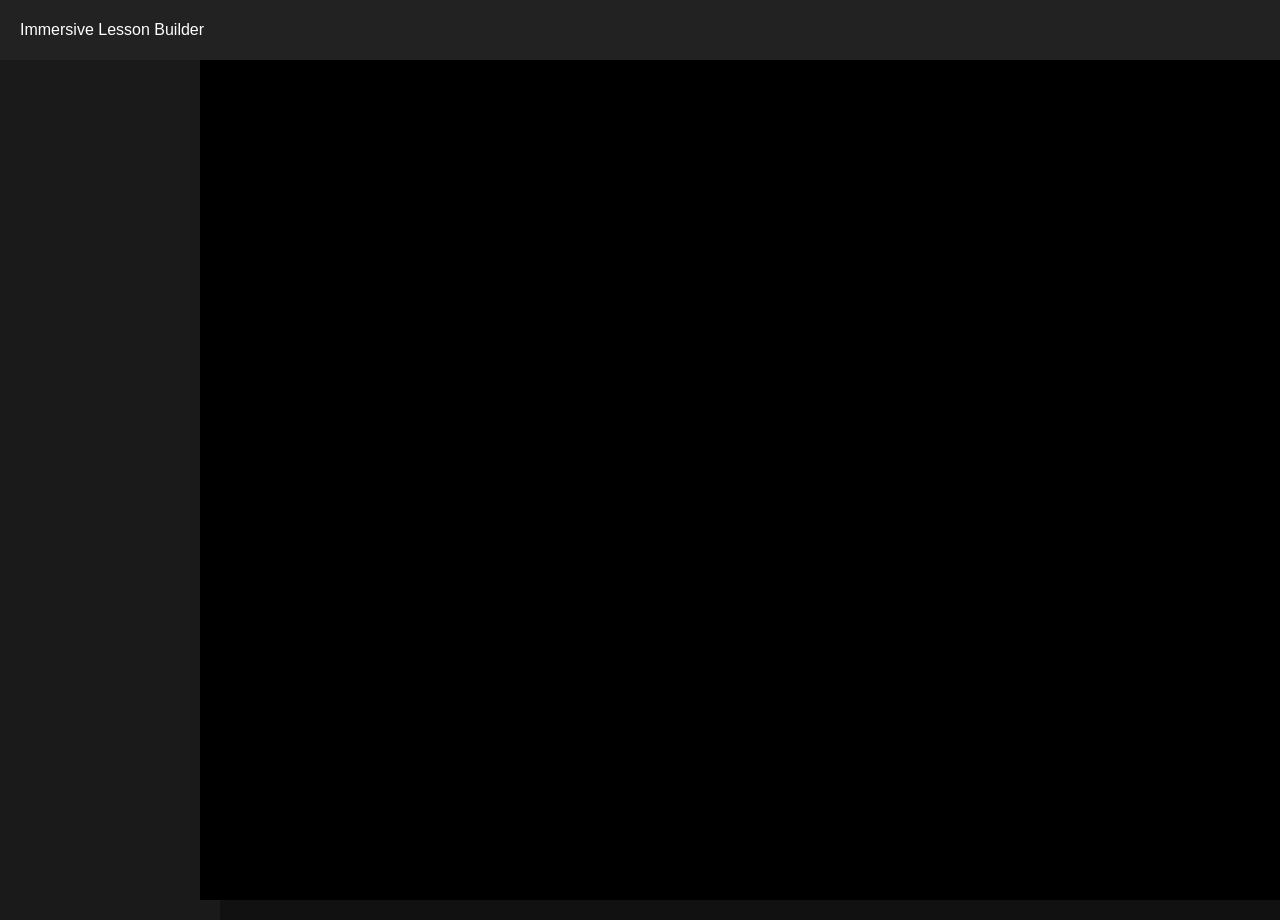
==== index.html @ 38b8be01 "Update index.html" ====
<!DOCTYPE html>
<html lang="en">
<head>
    <meta charset="UTF-8" />
    <meta name="viewport" content="width=device-width, initial-scale=1.0" />
    <title>Immersive Lesson Builder</title>

    <!-- ✅ Correct CSS link -->
    <link rel="stylesheet" href="./css/main.css" />
</head>

<body>

    <header id="top-bar">
        <div class="app-title">Immersive Lesson Builder</div>
        <div id="top-controls"></div>
    </header>

    <nav id="left-dock"></nav>

    <main id="stage-container">
        <div id="stage">
            <canvas id="draw-layer"></canvas>
        </div>
    </main>

    <aside id="properties-panel" class="hidden"></aside>
    <div id="floating-toolbar" class="hidden"></div>

    <!-- ✅ Correct JS module loader -->
    <script type="module" src="./js/app.js"></script>
</body>
</html>
---- css/main.css ----
body {
    margin: 0;
    overflow: hidden;
    font-family: Arial, sans-serif;
    background: #111;
    color: white;
}

/* TOP BAR */
#top-bar {
    height: 60px;
    background: #222;
    display: flex;
    align-items: center;
    padding: 0 20px;
    color: white;
}

/* LEFT DOCK */
#left-dock {
    width: 200px;
    background: #1a1a1a;
    height: calc(100vh - 60px);
    position: absolute;
    top: 60px;
    left: 0;
    padding: 10px;
    color: white;
}

/* STAGE */
#stage-container {
    position: absolute;
    left: 200px;
    top: 60px;
    right: 0;
    bottom: 0;
    background: black;
}

#stage {
    width: 100%;
    height: 100%;
    position: relative;
}

#draw-layer {
    width: 100%;
    height: 100%;
    position: absolute;
}
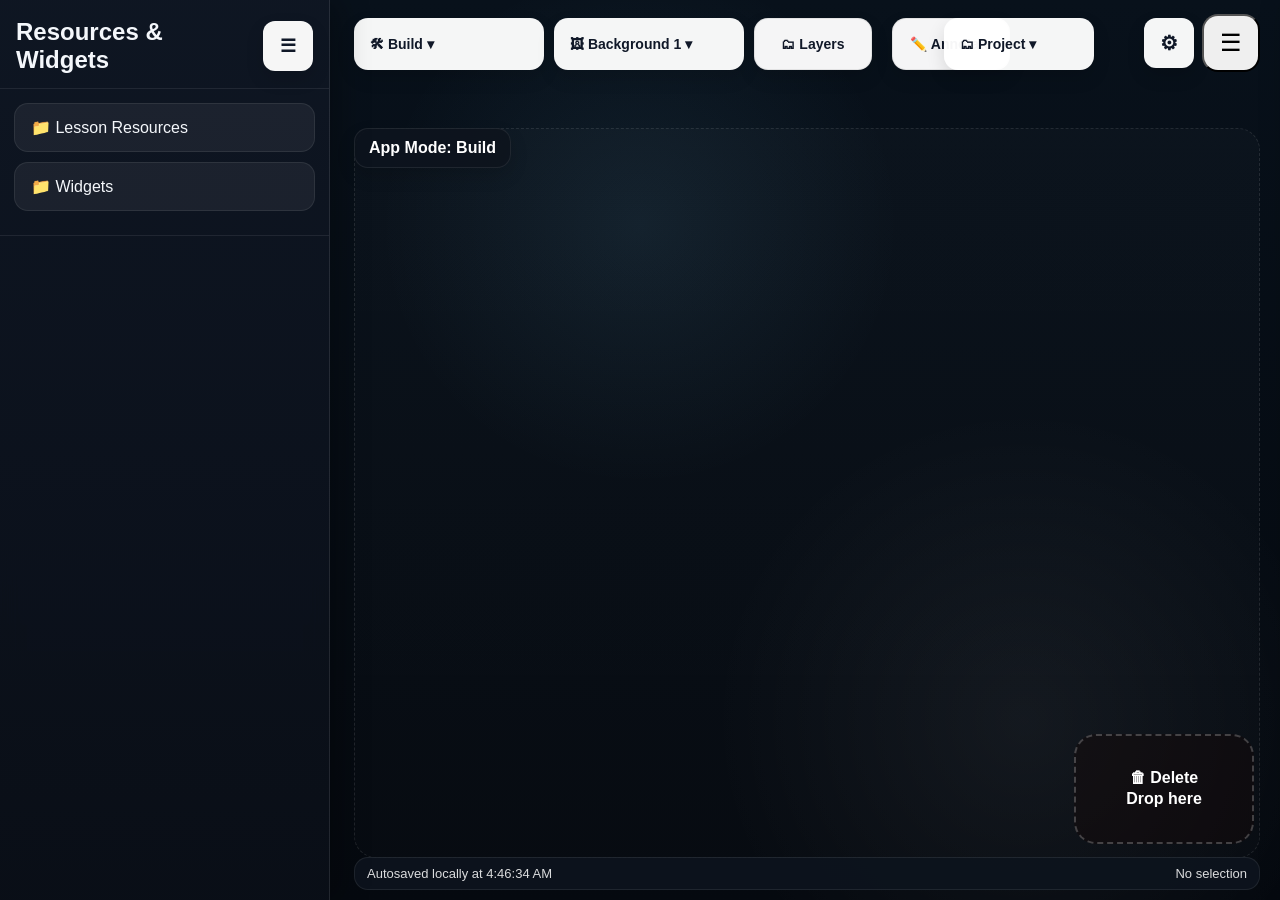
==== commit e9762be9: "Rename index_rewritten_with_module.html to index.html" ====
--- a/index.html
+++ b/index.html
@@ -1,33 +1,1515 @@
-<!DOCTYPE html>
-<html lang="en">
-<head>
-    <meta charset="UTF-8" />
-    <meta name="viewport" content="width=device-width, initial-scale=1.0" />
-    <title>Immersive Lesson Builder</title>
-
-    <!-- ✅ Correct CSS link -->
-    <link rel="stylesheet" href="./css/main.css" />
-</head>
-
-<body>
-
-    <header id="top-bar">
-        <div class="app-title">Immersive Lesson Builder</div>
-        <div id="top-controls"></div>
-    </header>
-
-    <nav id="left-dock"></nav>
-
-    <main id="stage-container">
-        <div id="stage">
-            <canvas id="draw-layer"></canvas>
-        </div>
-    </main>
-
-    <aside id="properties-panel" class="hidden"></aside>
-    <div id="floating-toolbar" class="hidden"></div>
-
-    <!-- ✅ Correct JS module loader -->
-    <script type="module" src="./js/app.js"></script>
-</body>
-</html>
+<!DOCTYPE html>
+<html lang="en">
+<head>
+  <meta charset="UTF-8" />
+  <meta name="viewport" content="width=device-width, initial-scale=1.0, maximum-scale=1.0, user-scalable=no, viewport-fit=cover" />
+  <title>Immersive Lesson Builder v2</title>
+  <style>
+    :root{
+      --bg:#071019;
+      --panel:rgba(14,20,30,.96);
+      --panel-soft:rgba(255,255,255,.08);
+      --text:#f4f7fb;
+      --muted:rgba(255,255,255,.72);
+      --white:rgba(255,255,255,.96);
+      --dark:#101828;
+      --accent:#7dd3fc;
+      --success:#b8f5c4;
+      --danger:#ffd4d4;
+      --warn:#ffe7a8;
+      --grid:rgba(255,255,255,.08);
+    }
+    *{box-sizing:border-box}
+    html,body{
+      margin:0;width:100%;height:100%;overflow:hidden;background:var(--bg);
+      font-family:Arial,sans-serif;color:var(--text);
+      overscroll-behavior:none;
+      -webkit-user-select:none;
+      user-select:none;
+      -webkit-touch-callout:none;
+    }
+    button,select,input,textarea{font-family:inherit}
+    #stage{
+      overscroll-behavior:none;
+      touch-action:none;
+      -webkit-user-select:none;
+      user-select:none;
+      -webkit-touch-callout:none;
+    }
+    #stage{
+      position:relative;width:100vw;height:100vh;overflow:hidden;
+      background-repeat:no-repeat;background-position:center center;background-size:contain;
+      background-image:
+        radial-gradient(circle at 50% 25%, rgba(125,211,252,.08), transparent 28%),
+        radial-gradient(circle at 80% 80%, rgba(255,255,255,.05), transparent 25%),
+        url('background.jpg'),
+        linear-gradient(180deg,#08111b 0%,#05090f 100%);
+      background-color:#05090f;
+    }
+    #stageVideoBg{position:absolute;inset:0;width:100%;height:100%;object-fit:contain;display:none;z-index:0;pointer-events:none;background:#000;}
+    #gridOverlay,#safeZoneOverlay,#drawLayer{position:absolute;inset:0;width:100%;height:100%;}
+    #gridOverlay{z-index:5;pointer-events:none;display:none;background-image:linear-gradient(to right,var(--grid) 1px,transparent 1px),linear-gradient(to bottom,var(--grid) 1px,transparent 1px);background-size:20px 20px}
+    #safeZoneOverlay{z-index:6;pointer-events:none;display:none}
+    #safeZoneOverlay .wall{position:absolute;top:14%;bottom:14%;border:2px dashed rgba(255,255,255,.2);border-radius:16px}
+    #safeZoneOverlay .wall-label{position:absolute;top:-26px;left:10px;font-size:12px;font-weight:700;color:rgba(255,255,255,.8)}
+    #safeZoneOverlay .left{left:6%;width:21%}
+    #safeZoneOverlay .centre{left:28.5%;width:43%}
+    #safeZoneOverlay .right{right:6%;width:21%}
+    #spotlightOverlay{position:absolute;inset:0;background:rgba(0,0,0,.42);z-index:18;display:none;pointer-events:none;}
+    #spotlightHole{position:absolute;border-radius:24px;background:transparent;box-shadow:0 0 0 9999px rgba(0,0,0,.42);pointer-events:none;}
+    #drawLayer{z-index:20;pointer-events:none;touch-action:none;}
+
+    body.presentation-mode #sidebar,
+    body.presentation-mode #topControls,
+    body.presentation-mode #teacherMenu,
+    body.presentation-mode #annotateToolbar,
+    body.presentation-mode #modeHint,
+    body.presentation-mode #workspaceHint,
+    body.presentation-mode #floatingToolbar,
+    body.presentation-mode #propertiesPanel,
+    body.presentation-mode #hotspotEditor,
+    body.presentation-mode #questionEditor,
+    body.presentation-mode #cloneBin,
+    body.presentation-mode #sidebarReopenBtn,
+    body.presentation-mode #scenePanel,
+    body.presentation-mode #layersPanel,
+    body.presentation-mode #historyPanel,
+    body.presentation-mode #statusBar{display:none!important;}
+
+body.run-mode .folderItem,
+body.run-mode #folderContent,
+body.run-mode #folderContentTitle,
+body.run-mode #folderTree,
+body.run-mode #earlyYearsWrap,
+body.run-mode #earlyYearsFoldersWrap,
+body.run-mode #widgetsWrap {
+  display:none !important;
+}
+
+body.run-mode #sidebar,
+body.run-mode #topControls,
+body.run-mode #scenePanel,
+body.run-mode #scenePanelReopenBtn,
+body.run-mode #layersPanel,
+body.run-mode #historyPanel,
+body.run-mode #propertiesPanel,
+body.run-mode #hotspotEditor,
+body.run-mode #questionEditor,
+body.run-mode #cloneBin,
+body.run-mode #modeHint,
+body.run-mode #workspaceHint,
+body.run-mode #statusBar,
+body.run-mode #sidebarReopenBtn {
+  display:none !important;
+}
+
+#liveQuickTools{display:none}
+
+body.run-mode #teacherToggle{
+  display:flex !important;
+  align-items:center;
+  justify-content:center;
+  top:18px;
+  right:20px;
+  width:48px;
+  height:48px;
+  border-radius:14px;
+  background:rgba(14,20,30,.88);
+  color:var(--white);
+  border:1px solid rgba(255,255,255,.14);
+  box-shadow:0 12px 24px rgba(0,0,0,.28);
+  backdrop-filter:blur(10px);
+}
+
+body.run-mode #liveQuickTools{
+  position:absolute;
+  top:18px;
+  left:20px;
+  z-index:63;
+  display:flex !important;
+  align-items:center;
+  gap:8px;
+}
+
+.liveQuickBtn{
+  width:52px;
+  height:52px;
+  border:none;
+  border-radius:12px;
+  background:rgba(14,20,30,.88);
+  color:var(--white);
+  border:1px solid rgba(255,255,255,.14);
+  box-shadow:0 10px 20px rgba(0,0,0,.24);
+  backdrop-filter:blur(10px);
+  font-size:18px;
+  cursor:pointer;
+}
+
+.liveQuickBtn.active{
+  outline:2px solid rgba(255,255,255,.9);
+  outline-offset:1px;
+}
+
+#liveBackgroundMenu{
+  position:absolute;
+  top:18px;
+  left:72px;
+  z-index:1002;
+  min-width:240px;
+  padding:8px;
+  border-radius:14px;
+  background:var(--panel);
+  border:1px solid var(--panel-soft);
+  box-shadow:0 14px 28px rgba(0,0,0,.28);
+  display:none;
+  flex-direction:column;
+  gap:6px;
+}
+#liveBackgroundMenu.open{display:flex}
+
+    #sidebar{
+      position:absolute;top:0;left:0;width:330px;height:100%;z-index:40;display:flex;flex-direction:column;
+      background:linear-gradient(180deg, rgba(15,23,35,.95), rgba(10,15,24,.95));
+      border-right:1px solid rgba(255,255,255,.10);box-shadow:10px 0 28px rgba(0,0,0,.28);
+      backdrop-filter:blur(10px);transition:transform .22s ease;
+    }
+    #sidebar.collapsed{transform:translateX(calc(-100% - 20px))}
+    #sidebarHeader{padding:18px 16px 14px;display:flex;align-items:center;justify-content:space-between;gap:10px;font-size:24px;font-weight:700;}
+    #sidebarHeaderTitle{flex:1;min-width:0}
+    #sidebarCollapseBtn,#sidebarReopenBtn,#teacherToggle{
+      width:50px;height:50px;border:none;border-radius:12px;background:var(--white);color:var(--dark);
+      font-size:18px;font-weight:700;cursor:pointer;box-shadow:0 8px 18px rgba(0,0,0,.14);
+    }
+    #sidebarReopenBtn{position:absolute;top:18px;left:20px;z-index:62;display:none}
+    #sidebarReopenBtn.visible{display:block}
+    #folderTree{padding:14px;border-top:1px solid rgba(255,255,255,.08);border-bottom:1px solid rgba(255,255,255,.08)}
+    .folderBtn{width:100%;text-align:left;padding:14px 16px;margin-bottom:10px;border:1px solid rgba(255,255,255,.08);border-radius:14px;background:rgba(255,255,255,.06);color:var(--text);font-size:16px;line-height:1.2;cursor:pointer;touch-action:manipulation}
+    .folderBtn.active{background:rgba(255,255,255,.16);border-color:rgba(125,211,252,.28)}
+    .folderLevel2{margin-left:14px}.folderLevel3{margin-left:28px;font-size:14px}
+    #folderContentTitle{display:none;padding:10px 16px 8px;font-size:15px;font-weight:700;color:var(--muted)}
+    #folderContent{display:none;flex:1;overflow-y:auto;padding:0 12px 14px}
+    .folderGrid{display:none;grid-template-columns:1fr 1fr;gap:12px}.folderGrid.active{display:grid}
+    #folder-widgets{grid-template-columns:1fr}
+    .folderSlot{min-height:116px;border-radius:16px;border:1px dashed rgba(255,255,255,.14);background:linear-gradient(180deg, rgba(255,255,255,.05), rgba(255,255,255,.03));display:flex;align-items:center;justify-content:center;position:relative;padding:8px;pointer-events:none;overflow:visible}
+    #folder-widgets .folderSlot{min-height:88px}
+
+  #topControls{position:absolute;top:18px;left:354px;right:170px;z-index:35;display:flex;flex-wrap:wrap;gap:10px;transition:left .22s ease;align-items:center;padding:0}
+#topControls.sidebar-collapsed{left:84px;right:170px}
+.modeBtn{min-width:118px;height:52px;padding:0 16px;border:1px solid rgba(0,0,0,.08);border-radius:14px;background:var(--white);color:var(--dark);font-size:14px;font-weight:700;cursor:pointer;box-shadow:0 8px 18px rgba(0,0,0,.12);display:flex;align-items:center;justify-content:center;gap:8px}
+.modeBtn.active{outline:3px solid rgba(16,24,40,.96);outline-offset:1px}
+.dropdownWrap{position:relative;display:inline-block}
+.dropdownBtn{min-width:190px;height:52px;padding:0 16px;border:none;border-radius:14px;background:var(--white);color:var(--dark);font-size:14px;font-weight:700;cursor:pointer;box-shadow:0 8px 18px rgba(0,0,0,.12);display:flex;align-items:center;justify-content:space-between;gap:10px}
+.dropdownMenu{position:absolute;top:56px;left:0;min-width:260px;padding:8px;border-radius:14px;background:var(--panel);border:1px solid var(--panel-soft);box-shadow:0 14px 28px rgba(0,0,0,.28);display:none;flex-direction:column;gap:6px;z-index:80}
+.dropdownMenu.open{display:flex}
+.dropdownItem{min-height:42px;border:none;border-radius:10px;background:var(--white);color:var(--dark);font-size:14px;font-weight:700;cursor:pointer;text-align:left;padding:10px 12px}
+#builderButtons{display:flex;flex-wrap:wrap;gap:10px}
+#projectControls{position:absolute;top:18px;right:186px;z-index:59;display:flex;align-items:center;gap:10px;transition:right .22s ease}
+#projectControls.scene-panel-open{right:516px}
+#teacherToggle.scene-panel-open{right:348px}
+#teacherMenu.scene-panel-open{right:348px}
+#scenePanelReopenBtn.scene-panel-open{right:20px}
+#projectMenuBtn{min-width:150px}
+#projectMenu{left:auto;right:0;min-width:240px}
+
+#modeCreateActivity,
+#modeAddQuestion,
+#modeAddHotspot,
+#modeAddMedia,
+#textToolBtn{display:none}
+
+    #teacherToggle{position:absolute;top:18px;right:86px;z-index:60;font-size:20px}
+    #teacherMenu,#scenePanel,#layersPanel,#historyPanel,#annotateToolbar,#hotspotEditor,#questionEditor,#propertiesPanel{position:absolute;z-index:1000;padding:14px;border-radius:18px;background:var(--panel);border:1px solid var(--panel-soft);box-shadow:0 16px 34px rgba(0,0,0,.34);backdrop-filter:blur(10px)}
+    #teacherMenu{top:72px;right:86px;display:none;width:280px;transition:right .22s ease}.open{display:block!important}
+    .teacherGrid{display:grid;grid-template-columns:1fr 1fr;gap:10px}
+    .teacherBtn,.panelBtn{min-height:52px;border:none;border-radius:12px;background:var(--white);color:var(--dark);font-size:15px;font-weight:700;cursor:pointer;padding:10px 12px;text-align:center;touch-action:manipulation}
+
+    #annotateToolbar{top:76px;left:354px;z-index:36;display:none;align-items:center;gap:10px;padding:10px 12px;transition:left .22s ease;flex-wrap:wrap}
+    #annotateToolbar.visible{display:flex}#annotateToolbar.sidebar-collapsed{left:84px}
+    .annotateLabel{font-weight:700;color:white}
+    #penColorSelect,#eraserSizeSelect,#clearInkInlineBtn,#sceneSearchInput,#sceneSelect,#sceneFileName,#propTextStyle,#propMediaStyle,#propBgFit,#propAnim,#propTriggerAction,#propTriggerTarget,#propQuestionMode{width:100%;box-sizing:border-box;border:none;border-radius:10px;padding:10px 12px;font-size:14px;background:rgba(255,255,255,.96);color:#111827}
+
+    #workspaceHint{position:absolute;top:128px;left:354px;right:20px;bottom:42px;z-index:1;border:1px dashed rgba(255,255,255,.10);border-radius:22px;background:linear-gradient(180deg, rgba(255,255,255,.02), rgba(255,255,255,.01));pointer-events:none;transition:left .22s ease}
+    #workspaceHint.sidebar-collapsed{left:84px}
+    #modeHint{position:absolute;top:128px;left:354px;z-index:36;padding:10px 14px;border-radius:14px;background:rgba(14,20,30,.92);border:1px solid rgba(255,255,255,.08);color:white;font-weight:700;box-shadow:0 8px 18px rgba(0,0,0,.14);transition:left .22s ease}
+    #modeHint.sidebar-collapsed{left:84px}
+    #statusBar{position:absolute;left:354px;right:20px;bottom:10px;z-index:36;padding:8px 12px;border-radius:14px;background:rgba(14,20,30,.92);border:1px solid rgba(255,255,255,.08);font-size:13px;color:rgba(255,255,255,.85);display:flex;justify-content:space-between;gap:10px;transition:left .22s ease}
+    #statusBar.sidebar-collapsed{left:84px}
+
+    #cloneBin{position:absolute;right:26px;bottom:56px;width:180px;height:110px;z-index:34;border-radius:22px;border:2px dashed rgba(255,255,255,.22);background:rgba(20,10,10,.45);color:white;display:flex;align-items:center;justify-content:center;text-align:center;font-weight:700;line-height:1.3;pointer-events:none}
+    #cloneBin.active{background:rgba(120,20,20,.75);border-color:rgba(255,255,255,.5)}
+
+    .folderItem{position:absolute;z-index:45;height:auto;cursor:grab;touch-action:none;user-select:none;-webkit-user-drag:none;filter:drop-shadow(0 4px 10px rgba(0,0,0,.18))}
+    .item,.group-box{position:absolute;z-index:80;transform-origin:center center;touch-action:none;user-select:none}
+    .group-box{border:2px dashed rgba(125,211,252,.6);border-radius:18px;pointer-events:none;display:none}
+    .dragShell{position:relative;width:100%;height:100%;border-radius:18px;opacity:1}
+    .stageImage{position:absolute;inset:0;width:100%;height:100%;object-fit:contain;pointer-events:none;user-select:none;-webkit-user-drag:none;filter:drop-shadow(0 10px 18px rgba(0,0,0,.24))}
+    .widgetCard,.questionCardInner{position:absolute;inset:0;border-radius:18px;background:rgba(14,20,30,.96);border:1px solid rgba(255,255,255,.08);box-shadow:0 12px 24px rgba(0,0,0,.22);color:white;overflow:hidden}
+    .widgetCard.no-card,.questionCardInner.no-card{background:transparent;border:none;box-shadow:none}
+    .widgetHeader,.questionHeader{padding:10px 14px;font-weight:700;background:rgba(255,255,255,.08);border-bottom:1px solid rgba(255,255,255,.08);text-align:center;font-size:14px}
+    .widgetCard.no-card .widgetHeader{display:none}
+    .widgetBody,.questionBody{padding:12px;display:flex;gap:8px;align-items:center;justify-content:center;flex-wrap:wrap;width:100%;height:calc(100% - 40px);align-content:flex-start}
+    .widgetCard.no-card .widgetBody{height:100%;padding:0}
+    .widgetMiniBtn{width:52px;height:52px;border:none;border-radius:12px;background:var(--white);color:var(--dark);font-size:22px;font-weight:700;cursor:pointer;touch-action:manipulation}
+    .widgetActionBtn{min-width:132px;height:52px;border:none;border-radius:12px;background:var(--white);color:var(--dark);font-size:16px;font-weight:700;cursor:pointer;padding:0 16px;touch-action:manipulation}
+    .widgetValue{min-width:76px;height:52px;border-radius:12px;background:rgba(255,255,255,.10);border:1px solid rgba(255,255,255,.08);color:white;display:flex;align-items:center;justify-content:center;font-weight:700;font-size:22px;padding:0 12px}
+    .widgetTeamCol{display:flex;flex-direction:column;gap:8px;align-items:center;min-width:120px}.widgetTeamTitle{font-weight:700}
+    .textBoxArea{width:100%;min-height:120px;border:none;resize:none;border-radius:10px;padding:12px;font-size:18px;line-height:1.4;background:rgba(255,255,255,.96);color:#111827}
+    .mediaUrlInput,.mediaPosterInput,.questionOptionInput{width:100%;border:none;border-radius:10px;padding:10px 12px;font-size:14px;background:rgba(255,255,255,.96);color:#111827}
+    .mediaFrameWrap{width:100%;height:220px;border-radius:12px;overflow:hidden;background:rgba(255,255,255,.06);border:1px solid rgba(255,255,255,.08);position:relative}
+    .widgetCard.no-card .mediaFrameWrap{border:none;background:transparent}
+    .mediaFrame,.mediaVideo{width:100%;height:100%;border:none;background:#000;display:none}.mediaImage{display:none;width:100%;height:100%;object-fit:contain;background:#000}
+    .mediaFallback{display:none;width:100%;height:100%;padding:14px;color:white;text-align:center;align-items:center;justify-content:center;flex-direction:column;gap:10px}
+    .mediaOpenLink{display:inline-block;padding:10px 14px;border-radius:10px;background:white;color:#111827;font-weight:700;text-decoration:none}
+    .questionPrompt{width:100%;min-height:80px;border-radius:10px;background:rgba(255,255,255,.96);color:#111827;padding:12px;font-size:18px;line-height:1.4}
+    .questionOptions{width:100%;display:grid;gap:8px;margin-top:10px}
+    .questionOptionBtn{width:100%;min-height:58px;border:none;border-radius:12px;background:rgba(255,255,255,.96);color:#101828;font-size:17px;font-weight:700;text-align:left;padding:14px 16px;cursor:pointer;touch-action:manipulation}
+    .item,.folderItem,.hotspot,.resizeHandle,.rotateHandle,.liveQuickBtn,.teacherBtn,.panelBtn,.modeBtn,.dropdownBtn,.dropdownItem,.miniAction,.questionOptionBtn,.widgetMiniBtn,.widgetActionBtn{-webkit-tap-highlight-color:transparent}
+    .questionOptionBtn.correct{background:var(--success)}.questionOptionBtn.incorrect{background:var(--danger)}
+    .questionFeedback{width:100%;min-height:40px;border-radius:10px;background:rgba(255,255,255,.08);color:white;padding:10px 12px;font-size:14px;line-height:1.4;margin-top:10px;display:none}
+
+    .hotspot{position:absolute;width:46px;height:46px;border-radius:50%;background:rgba(255,208,0,.95);color:#111;font-weight:700;font-size:18px;display:flex;align-items:center;justify-content:center;box-shadow:0 8px 16px rgba(0,0,0,.25);cursor:grab;z-index:95;touch-action:none;user-select:none;white-space:nowrap}
+    .selectionBox{position:absolute;inset:-6px;border:2px solid #fff;border-radius:20px;pointer-events:none;display:none}
+    .item.selected .selectionBox,.item.multi .selectionBox{display:block}
+    .item.multi .selectionBox{border-style:dashed}
+    .resizeHandle,.rotateHandle,.moveHandle{position:absolute;width:26px;height:26px;border-radius:50%;background:#fff;border:2px solid #111827;pointer-events:auto;touch-action:none}
+    .resizeHandle.nw{left:-14px;top:-14px;cursor:nwse-resize}.resizeHandle.ne{right:-14px;top:-14px;cursor:nesw-resize}.resizeHandle.sw{left:-14px;bottom:-14px;cursor:nesw-resize}.resizeHandle.se{right:-14px;bottom:-14px;cursor:nwse-resize}
+    .rotateHandle{top:-40px;left:50%;transform:translateX(-50%);background:#7dd3fc;cursor:grab}.rotateLine{position:absolute;width:3px;height:26px;background:#fff;top:-26px;left:50%;transform:translateX(-50%);pointer-events:none}
+    .moveHandle{display:none !important}
+    .item:not(.selected):not(.multi) .moveHandle{display:none !important}
+
+    #floatingToolbar{position:absolute;z-index:999;display:none;gap:6px;padding:8px;border-radius:14px;background:rgba(14,20,30,.96);border:1px solid rgba(255,255,255,.08);box-shadow:0 14px 28px rgba(0,0,0,.3);backdrop-filter:blur(8px)}
+    #floatingToolbar.visible{display:flex;align-items:center}
+    .miniAction{width:46px;height:46px;border:none;border-radius:12px;background:var(--white);color:var(--dark);font-size:18px;font-weight:700;cursor:pointer;touch-action:manipulation}.miniAction.active{outline:2px solid #111827;outline-offset:1px}
+
+    .propLabel{font-size:13px;font-weight:700;color:rgba(255,255,255,.9);margin:6px 0}
+    #hotspotEditor input,#hotspotEditor textarea,#questionEditor input,#questionEditor textarea,#questionEditor select,#propertiesPanel input,#propertiesPanel select{width:100%;border:none;border-radius:12px;padding:12px;font-size:15px;margin-bottom:10px;background:var(--white);color:#101828}
+    #hotspotEditor textarea,#questionEditor textarea{min-height:100px;resize:vertical}.editorRow{display:grid;grid-template-columns:1fr 1fr;gap:10px}.editorBtn{height:48px;border:none;border-radius:12px;background:var(--white);color:#101828;font-size:15px;font-weight:700;cursor:pointer}
+
+    #scenePanel{
+      position:absolute;top:0;right:0;width:330px;height:100%;z-index:41;display:flex;flex-direction:column;
+      background:linear-gradient(180deg, rgba(15,23,35,.95), rgba(10,15,24,.95));
+      border-left:1px solid rgba(255,255,255,.10);box-shadow:-10px 0 28px rgba(0,0,0,.28);
+      backdrop-filter:blur(10px);transition:transform .22s ease;padding:0;border-radius:0;
+    }
+    #scenePanel.collapsed{transform:translateX(calc(100% + 20px))}
+    #scenePanelHeader{padding:18px 16px 14px;display:flex;align-items:center;justify-content:space-between;gap:10px;font-size:24px;font-weight:700;border-bottom:1px solid rgba(255,255,255,.08)}
+    #scenePanelHeaderTitle{flex:1;min-width:0}
+    #scenePanelContent{padding:14px;display:flex;flex-direction:column;gap:10px;overflow:auto;flex:1}
+    #scenePanelReopenBtn{position:absolute;top:14px;right:20px;z-index:62;display:none;width:58px;height:58px;font-size:24px;border-radius:16px}
+    #scenePanelReopenBtn.visible{display:block}
+    #layersPanel{top:72px;right:20px;width:300px;display:none;z-index:900;max-height:72vh;overflow:auto}
+    #historyPanel{top:72px;left:710px;width:260px;display:none;z-index:900}
+    .sceneThumbs{display:grid;grid-template-columns:1fr;gap:10px;max-height:300px;overflow:auto;margin-top:10px}
+    .sceneCard{background:rgba(255,255,255,.06);border:1px solid rgba(255,255,255,.08);border-radius:14px;padding:10px;cursor:pointer}
+    .sceneCard.active{outline:2px solid var(--accent)}
+    .scenePreview{height:82px;border-radius:10px;background:#0b1420;background-size:cover;background-position:center;border:1px solid rgba(255,255,255,.08);margin-bottom:8px}
+    .sceneMeta{font-size:12px;color:rgba(255,255,255,.7)}
+    .layersList{display:grid;gap:8px}.layerRow{display:grid;grid-template-columns:auto 1fr auto auto;gap:8px;align-items:center;background:rgba(255,255,255,.06);border:1px solid rgba(255,255,255,.08);border-radius:12px;padding:8px}.layerRow.active{outline:2px solid var(--accent)}.layerName{font-size:13px;white-space:nowrap;overflow:hidden;text-overflow:ellipsis}.tinyBtn{width:42px;height:42px;border:none;border-radius:10px;background:var(--white);color:var(--dark);font-weight:700;cursor:pointer;touch-action:manipulation}
+    .toastWrap{position:absolute;right:20px;bottom:56px;z-index:1200;display:grid;gap:8px;pointer-events:none}
+    .toast{padding:10px 12px;background:rgba(14,20,30,.96);border:1px solid rgba(255,255,255,.08);border-radius:12px;box-shadow:0 12px 22px rgba(0,0,0,.28);font-size:13px}
+
+    .animate-fade{animation:fadeIn .35s ease}
+    .animate-zoom{animation:zoomIn .35s ease}
+    .animate-slide{animation:slideIn .35s ease}
+    @keyframes fadeIn{from{opacity:0}to{opacity:1}}
+    @keyframes zoomIn{from{opacity:0;transform:scale(.88)}to{opacity:1;transform:scale(1)}}
+    @keyframes slideIn{from{opacity:0;transform:translateY(20px)}to{opacity:1;transform:translateY(0)}}
+
+    #item1, #item2, #item3, #item4, #item5, #item7, #item8 { width:120px; }
+    #item6 { width:135px; }
+    #item9, #item10, #item11, #item12, #item13, #item14, #item15, #item16 { width:120px; }
+    #item17, #item18, #item19, #item20, #item21, #item22, #item23, #item24 { width:100px; }
+  </style>
+</head>
+<body>
+  <button id="sidebarReopenBtn">☰</button>
+  <button id="scenePanelReopenBtn">☰</button>
+  <div id="stage">
+    <div id="gridOverlay"></div>
+    <div id="safeZoneOverlay">
+      <div class="wall left"><div class="wall-label">Left Wall</div></div>
+      <div class="wall centre"><div class="wall-label">Centre Wall</div></div>
+      <div class="wall right"><div class="wall-label">Right Wall</div></div>
+    </div>
+    <div id="spotlightOverlay"><div id="spotlightHole"></div></div>
+    <video id="stageVideoBg" playsinline muted loop></video>
+    <canvas id="drawLayer"></canvas>
+
+    <div id="sidebar">
+      <div id="sidebarHeader"><div id="sidebarHeaderTitle">Resources & Widgets</div><button id="sidebarCollapseBtn">☰</button></div>
+      <div id="folderTree">
+        <button id="lessonResourcesBtn" class="folderBtn">📁 Lesson Resources</button>
+        <div id="earlyYearsWrap" style="display:none;">
+          <button id="earlyYearsBtn" class="folderBtn folderLevel2">📁 Early Years</button>
+          <div id="earlyYearsFoldersWrap" style="display:none;">
+            <button id="planetsBtn" class="folderBtn folderLevel3">📂 Planets</button>
+            <button id="infoCardsBtn" class="folderBtn folderLevel3">📂 InfoCards</button>
+            <button id="nameTagsBtn" class="folderBtn folderLevel3">📂 NameTags</button>
+          </div>
+        </div>
+        <button id="widgetsRootBtn" class="folderBtn">📁 Widgets</button>
+        <div id="widgetsWrap" style="display:none;"><button id="widgetsFolderBtn" class="folderBtn folderLevel2">📂 Widgets Library</button></div>
+      </div>
+      <div id="folderContentTitle">Planets</div>
+      <div id="folderContent">
+        <div id="folder-planets" class="folderGrid">
+          <div id="slot-item1" class="folderSlot"></div><div id="slot-item2" class="folderSlot"></div><div id="slot-item3" class="folderSlot"></div><div id="slot-item4" class="folderSlot"></div>
+          <div id="slot-item5" class="folderSlot"></div><div id="slot-item6" class="folderSlot"></div><div id="slot-item7" class="folderSlot"></div><div id="slot-item8" class="folderSlot"></div>
+        </div>
+        <div id="folder-infocards" class="folderGrid">
+          <div id="slot-item9" class="folderSlot"></div><div id="slot-item10" class="folderSlot"></div><div id="slot-item11" class="folderSlot"></div><div id="slot-item12" class="folderSlot"></div>
+          <div id="slot-item13" class="folderSlot"></div><div id="slot-item14" class="folderSlot"></div><div id="slot-item15" class="folderSlot"></div><div id="slot-item16" class="folderSlot"></div>
+        </div>
+        <div id="folder-nametags" class="folderGrid">
+          <div id="slot-item17" class="folderSlot"></div><div id="slot-item18" class="folderSlot"></div><div id="slot-item19" class="folderSlot"></div><div id="slot-item20" class="folderSlot"></div>
+          <div id="slot-item21" class="folderSlot"></div><div id="slot-item22" class="folderSlot"></div><div id="slot-item23" class="folderSlot"></div><div id="slot-item24" class="folderSlot"></div>
+        </div>
+        <div id="folder-widgets" class="folderGrid">
+          <div id="slot-widget-timer" class="folderSlot"></div><div id="slot-widget-scoreboard" class="folderSlot"></div><div id="slot-widget-hotspot-tool" class="folderSlot"></div><div id="slot-widget-text-tool" class="folderSlot"></div><div id="slot-widget-media-tool" class="folderSlot"></div>
+        </div>
+      </div>
+    </div>
+
+    <div id="topControls">
+      <div class="dropdownWrap"><button id="appModeBtn" class="dropdownBtn">🛠 Build ▾</button><div id="appModeMenu" class="dropdownMenu"><button class="dropdownItem" data-appmode="build">🛠 Build</button><button class="dropdownItem" data-appmode="live">🎬 Live</button></div></div>
+      <div class="dropdownWrap"><button id="backgroundBtn" class="dropdownBtn">🖼 Background 1 ▾</button><div id="backgroundMenu" class="dropdownMenu"><button class="dropdownItem" data-bg="background.jpg">🖼 Background 1</button><button class="dropdownItem" data-bg="background-2.jpg">🖼 Background 2</button><button class="dropdownItem" data-bg="background-3.jpg">🖼 Background 3</button><button class="dropdownItem" id="uploadBgImageBtn">📁 Upload Image Background</button><button class="dropdownItem" id="uploadBgVideoBtn">🎥 Upload Video Background</button><button class="dropdownItem" id="bgImageUrlBtn">🔗 Background Image URL</button><button class="dropdownItem" id="bgVideoUrlBtn">🔗 Background Video URL</button></div></div>
+      <button id="layersPanelBtn" class="modeBtn">🗂 Layers</button>
+      <div id="builderButtons">
+        <button id="modeCreateActivity" class="modeBtn">🧩 Create</button>
+        <button id="modeAddQuestion" class="modeBtn">❓ Question</button>
+        <button id="modeAddHotspot" class="modeBtn">📍 Hotspot</button>
+        <button id="modeAddMedia" class="modeBtn">🎞 Media</button>
+        <div class="dropdownWrap"><button id="textToolBtn" class="modeBtn">🔤 Text ▾</button><div id="textToolMenu" class="dropdownMenu"><button class="dropdownItem" data-texttool="boxed">🔤 Boxed Text</button><button class="dropdownItem" data-texttool="plain">📝 Plain Text</button><button class="dropdownItem" data-texttool="header">🏷 Header Text</button></div></div>
+        <button id="modeAnnotate" class="modeBtn">✏️ Annotate</button>
+      </div>
+    </div>
+
+    <div id="projectControls"><div class="dropdownWrap"><button id="projectMenuBtn" class="dropdownBtn">🗂 Project ▾</button><div id="projectMenu" class="dropdownMenu"><button id="scenePanelBtn" class="dropdownItem">🎞 Stages</button><button id="historyPanelBtn" class="dropdownItem">↶ Undo / History</button></div></div></div>
+
+    <div id="annotateToolbar"><div class="annotateLabel">Pen colour</div><select id="penColorSelect"><option value="#1e5eff">Blue</option><option value="#e21b1b">Red</option><option value="#1aa34a">Green</option><option value="#111111">Black</option><option value="#ffd400">Yellow</option><option value="#8b5cf6">Purple</option><option value="#ff7a00">Orange</option></select><button id="annotateDrawBtn" class="panelBtn">Pen</button><button id="annotateEraseBtn" class="panelBtn">Rubber</button><select id="eraserSizeSelect"><option value="28">Rubber: Large</option><option value="40" selected>Rubber: XL</option><option value="56">Rubber: XXL</option></select><button id="clearInkInlineBtn" class="panelBtn">Clear Ink</button></div>
+    <div id="modeHint">App Mode: Build</div>
+    <div id="statusBar"><span id="saveStatus">Saved locally in this browser</span><span id="selectionStatus">No selection</span></div>
+
+    <div id="liveQuickTools">
+      <button id="liveQuickAnnotateBtn" class="liveQuickBtn" title="Annotate">✏️</button>
+      <button id="liveQuickBackgroundBtn" class="liveQuickBtn" title="Backgrounds">🖼</button>
+    </div>
+
+    <div id="liveBackgroundMenu">
+      <button class="dropdownItem" data-livebg="background.jpg">🖼 Background 1</button>
+      <button class="dropdownItem" data-livebg="background-2.jpg">🖼 Background 2</button>
+      <button class="dropdownItem" data-livebg="background-3.jpg">🖼 Background 3</button>
+      <button class="dropdownItem" id="liveUploadBgImageBtn">📁 Upload Image Background</button>
+      <button class="dropdownItem" id="liveUploadBgVideoBtn">🎥 Upload Video Background</button>
+      <button class="dropdownItem" id="liveBgImageUrlBtn">🔗 Background Image URL</button>
+      <button class="dropdownItem" id="liveBgVideoUrlBtn">🔗 Background Video URL</button>
+    </div>
+
+    <button id="teacherToggle">⚙</button>
+    <div id="teacherMenu">
+      <div class="teacherGrid">
+        <button id="presentationModeBtn" class="teacherBtn">Presentation</button>
+        <button id="freezeAllBtn" class="teacherBtn">Freeze All</button>
+        <button id="unfreezeAllBtn" class="teacherBtn">Unfreeze All</button>
+        <button id="spotlightBtn" class="teacherBtn">Spotlight</button>
+        <button id="toggleGridBtn" class="teacherBtn">Grid</button>
+        <button id="toggleSafeZoneBtn" class="teacherBtn">Safe Zones</button>
+        <button id="clearDrawingsBtn" class="teacherBtn">Clear Drawings</button>
+        <button id="clearHotspotsBtn" class="teacherBtn">Clear Hotspots</button>
+        <button id="clearWidgetsBtn" class="teacherBtn">Clear Widgets</button>
+        <button id="resetBtn" class="teacherBtn">Reset All</button>
+        <button id="exitLiveBtn" class="teacherBtn">Exit Live</button>
+      </div>
+    </div>
+
+    <div id="scenePanel" class="collapsed">
+      <div id="scenePanelHeader"><div id="scenePanelHeaderTitle">Stages</div><button id="closeScenePanel">☰</button></div>
+      <div id="scenePanelContent">
+        <input id="sceneSearchInput" type="text" placeholder="Search stages">
+        <div style="display:grid;grid-template-columns:1fr 1fr;gap:8px;"><button id="saveSceneBtn" class="panelBtn">Save Stage</button><button id="duplicateSceneBtn" class="panelBtn">Duplicate</button><button id="loadSceneBtn" class="panelBtn">Open Stage</button><button id="deleteSceneBtn" class="panelBtn">Delete</button><button id="exportSceneBtn" class="panelBtn">Export</button><button id="importSceneBtn" class="panelBtn">Import</button><button id="exportAllScenesBtn" class="panelBtn">Export All</button><button id="resetCurrentSceneBtn" class="panelBtn">Reset</button></div>
+        <input id="sceneFileName" type="text" placeholder="Stage name">
+        <div class="sceneThumbs" id="sceneThumbs"></div>
+      </div>
+    </div>
+
+    <input id="sceneImportInput" type="file" accept="application/json" style="display:none">
+    </div>
+
+    <div id="layersPanel">
+      <div style="display:flex;gap:8px;align-items:center;justify-content:space-between"><strong>Layers</strong><button id="closeLayersPanel" class="tinyBtn">×</button></div>
+      <div style="display:grid;grid-template-columns:1fr 1fr;gap:8px;margin:10px 0"><button id="groupBtn" class="panelBtn">Group</button><button id="ungroupBtn" class="panelBtn">Ungroup</button><button id="alignLeftBtn" class="panelBtn">Align Left</button><button id="alignTopBtn" class="panelBtn">Align Top</button><button id="distributeHBtn" class="panelBtn">Distribute H</button><button id="distributeVBtn" class="panelBtn">Distribute V</button></div>
+      <div class="layersList" id="layersList"></div>
+    </div>
+
+    <div id="historyPanel">
+      <div style="display:flex;gap:8px;align-items:center;justify-content:space-between"><strong>History</strong><button id="closeHistoryPanel" class="tinyBtn">×</button></div>
+      <div style="display:grid;grid-template-columns:1fr 1fr;gap:8px;margin-top:10px"><button id="undoBtn" class="panelBtn">Undo</button><button id="redoBtn" class="panelBtn">Redo</button></div>
+      <div id="historyInfo" style="margin-top:10px;font-size:13px;color:rgba(255,255,255,.75)">No actions yet.</div>
+    </div>
+
+    <div id="workspaceHint"></div>
+    <div id="cloneBin">🗑 Delete<br>Drop here</div>
+
+    <div id="floatingToolbar">
+      <button id="tbSnap" class="miniAction" title="Snap">🧲</button>
+      <button id="tbLock" class="miniAction" title="Lock">🔒</button>
+      <button id="tbDuplicate" class="miniAction" title="Duplicate">⧉</button>
+      <button id="tbDelete" class="miniAction" title="Delete">🗑</button>
+      <button id="tbFront" class="miniAction" title="Bring forward">↑</button>
+      <button id="tbBack" class="miniAction" title="Send backward">↓</button>
+      <button id="tbProps" class="miniAction" title="Properties">⚙</button>
+    </div>
+
+    <div id="propertiesPanel" style="display:none;width:320px">
+      <div class="propLabel">Name</div><input id="propName" type="text" placeholder="Item name">
+      <div class="propLabel">Opacity</div><input id="propOpacity" type="range" min="10" max="100" value="100">
+      <div class="propLabel">Animation</div><select id="propAnim"><option value="none">None</option><option value="fade">Fade In</option><option value="zoom">Zoom In</option><option value="slide">Slide In</option></select>
+      <div class="propLabel">Trigger Action</div><select id="propTriggerAction"><option value="none">None</option><option value="show">Show Target</option><option value="hide">Hide Target</option><option value="toggle">Toggle Target</option><option value="scene">Load Scene</option></select>
+      <div class="propLabel">Trigger Target</div><select id="propTriggerTarget"><option value="">None</option></select>
+      <div id="propTextGroup" style="display:none"><div class="propLabel">Text Style</div><select id="propTextStyle"><option value="default">Boxed</option><option value="glass">Glass</option><option value="dark">Dark</option><option value="plain">Plain</option><option value="header">Header</option></select><div class="propLabel">Font Size</div><input id="propFontSize" type="range" min="14" max="72" value="18"></div>
+      <div id="propMediaGroup" style="display:none"><div class="propLabel">Media Frame</div><select id="propMediaStyle"><option value="card">Card</option><option value="plain">No Card</option></select><div class="propLabel">Loop</div><select id="propMediaLoop"><option value="false">Off</option><option value="true">On</option></select><div class="propLabel">Autoplay</div><select id="propMediaAutoplay"><option value="false">Off</option><option value="true">On</option></select><div class="propLabel">Mute</div><select id="propMediaMute"><option value="false">Off</option><option value="true">On</option></select></div>
+      <div id="propBgGroup" style="display:none"><div class="propLabel">Background Fit</div><select id="propBgFit"><option value="contain">Contain</option><option value="cover">Cover</option><option value="fill">Fill</option></select></div>
+      <div id="propQuestionGroup" style="display:none"><div class="propLabel">Question Behaviour</div><select id="propQuestionMode"><option value="lock-correct">Lock when correct</option><option value="single-attempt">Single attempt</option><option value="retry">Retry allowed</option></select></div>
+    </div>
+
+    <div id="hotspotEditor" style="display:none;width:320px"><input id="hotspotTitle" type="text" placeholder="Hotspot title"><textarea id="hotspotNote" placeholder="Write annotation here..."></textarea><select id="hotspotStyleSelect"><option value="default">Default Circle</option><option value="glass">Glass</option><option value="dark">Dark</option><option value="label">Label Tag</option></select><div class="editorRow"><button id="saveHotspotBtn" class="editorBtn">Save</button><button id="deleteHotspotBtn" class="editorBtn">Delete</button></div></div>
+
+    <div id="questionEditor" style="display:none;width:320px"><input id="questionTitleInput" type="text" placeholder="Question title"><textarea id="questionTextInput" placeholder="Write the question here..."></textarea><input id="questionOption1" class="questionOptionInput" type="text" placeholder="Option 1"><input id="questionOption2" class="questionOptionInput" type="text" placeholder="Option 2"><input id="questionOption3" class="questionOptionInput" type="text" placeholder="Option 3"><input id="questionOption4" class="questionOptionInput" type="text" placeholder="Option 4"><select id="questionCorrectSelect"><option value="0">Correct answer: Option 1</option><option value="1">Correct answer: Option 2</option><option value="2">Correct answer: Option 3</option><option value="3">Correct answer: Option 4</option></select><textarea id="questionAnswerInput" placeholder="Feedback for correct answer..."></textarea><div class="editorRow"><button id="saveQuestionBtn" class="editorBtn">Save</button><button id="deleteQuestionBtn" class="editorBtn">Delete</button></div></div>
+
+    <div id="widget-timer-master" class="folderItem" style="width:220px;height:76px;display:none;"><div class="widgetCard"><div class="widgetHeader">Timer</div></div></div>
+    <div id="widget-scoreboard-master" class="folderItem" style="width:220px;height:76px;display:none;"><div class="widgetCard"><div class="widgetHeader">Scoreboard</div></div></div>
+    <div id="widget-hotspot-tool-master" class="folderItem" style="width:220px;height:76px;display:none;"><div class="widgetCard"><div class="widgetHeader">Hotspot Tool</div></div></div>
+    <div id="widget-text-tool-master" class="folderItem" style="width:220px;height:76px;display:none;"><div class="widgetCard"><div class="widgetHeader">Text Box</div></div></div>
+    <div id="widget-media-tool-master" class="folderItem" style="width:220px;height:76px;display:none;"><div class="widgetCard"><div class="widgetHeader">Add Media</div></div></div>
+
+    <img class="folderItem" id="item1" src="drag-item-1.png" alt="Draggable item 1" /><img class="folderItem" id="item2" src="drag-item-2.png" alt="Draggable item 2" /><img class="folderItem" id="item3" src="drag-item-3.png" alt="Draggable item 3" /><img class="folderItem" id="item4" src="drag-item-4.png" alt="Draggable item 4" /><img class="folderItem" id="item5" src="drag-item-5.png" alt="Draggable item 5" /><img class="folderItem" id="item6" src="drag-item-6.png" alt="Draggable item 6" /><img class="folderItem" id="item7" src="drag-item-7.png" alt="Draggable item 7" /><img class="folderItem" id="item8" src="drag-item-8.png" alt="Draggable item 8" />
+    <img class="folderItem" id="item9" src="drag-item-9.png" alt="Draggable item 9" /><img class="folderItem" id="item10" src="drag-item-10.png" alt="Draggable item 10" /><img class="folderItem" id="item11" src="drag-item-11.png" alt="Draggable item 11" /><img class="folderItem" id="item12" src="drag-item-12.png" alt="Draggable item 12" /><img class="folderItem" id="item13" src="drag-item-13.png" alt="Draggable item 13" /><img class="folderItem" id="item14" src="drag-item-14.png" alt="Draggable item 14" /><img class="folderItem" id="item15" src="drag-item-15.png" alt="Draggable item 15" /><img class="folderItem" id="item16" src="drag-item-16.png" alt="Draggable item 16" />
+    <img class="folderItem" id="item17" src="drag-item-17.png" alt="Draggable item 17" /><img class="folderItem" id="item18" src="drag-item-18.png" alt="Draggable item 18" /><img class="folderItem" id="item19" src="drag-item-19.png" alt="Draggable item 19" /><img class="folderItem" id="item20" src="drag-item-20.png" alt="Draggable item 20" /><img class="folderItem" id="item21" src="drag-item-21.png" alt="Draggable item 21" /><img class="folderItem" id="item22" src="drag-item-22.png" alt="Draggable item 22" /><img class="folderItem" id="item23" src="drag-item-23.png" alt="Draggable item 23" /><img class="folderItem" id="item24" src="drag-item-24.png" alt="Draggable item 24" />
+
+    <div id="toastWrap" class="toastWrap"></div>
+  </div>
+
+  <input id="bgImageUploadInput" type="file" accept="image/*" style="display:none;"><input id="bgVideoUploadInput" type="file" accept="video/*" style="display:none;"><input id="mediaUploadInput" type="file" accept="image/*,video/*" style="display:none;">
+
+  <script>
+    const stage = document.getElementById('stage');
+    const stageVideoBg = document.getElementById('stageVideoBg');
+    const gridOverlay = document.getElementById('gridOverlay');
+    const safeZoneOverlay = document.getElementById('safeZoneOverlay');
+    const canvas = document.getElementById('drawLayer');
+    const ctx = canvas.getContext('2d');
+    const toastWrap = document.getElementById('toastWrap');
+    const saveStatus = document.getElementById('saveStatus');
+    const selectionStatus = document.getElementById('selectionStatus');
+    const sceneThumbs = document.getElementById('sceneThumbs');
+    const sceneFileName = document.getElementById('sceneFileName');
+    const sceneSearchInput = document.getElementById('sceneSearchInput');
+    const sceneImportInput = document.getElementById('sceneImportInput');
+    const layersList = document.getElementById('layersList');
+    const historyInfo = document.getElementById('historyInfo');
+
+    const sidebar = document.getElementById('sidebar');
+    const sidebarCollapseBtn = document.getElementById('sidebarCollapseBtn');
+    const sidebarReopenBtn = document.getElementById('sidebarReopenBtn');
+    const scenePanelReopenBtn = document.getElementById('scenePanelReopenBtn');
+    const topControls = document.getElementById('topControls');
+    const annotateToolbar = document.getElementById('annotateToolbar');
+    const penColorSelect = document.getElementById('penColorSelect');
+    const clearInkInlineBtn = document.getElementById('clearInkInlineBtn');
+    const annotateDrawBtn = document.getElementById('annotateDrawBtn');
+    const annotateEraseBtn = document.getElementById('annotateEraseBtn');
+    const eraserSizeSelect = document.getElementById('eraserSizeSelect');
+    const modeHint = document.getElementById('modeHint');
+    const statusBar = document.getElementById('statusBar');
+    const workspaceHint = document.getElementById('workspaceHint');
+    const spotlightOverlay = document.getElementById('spotlightOverlay');
+    const spotlightHole = document.getElementById('spotlightHole');
+
+    const appModeBtn = document.getElementById('appModeBtn');
+    const appModeMenu = document.getElementById('appModeMenu');
+    const backgroundBtn = document.getElementById('backgroundBtn');
+    const backgroundMenu = document.getElementById('backgroundMenu');
+    const uploadBgImageBtn = document.getElementById('uploadBgImageBtn');
+    const uploadBgVideoBtn = document.getElementById('uploadBgVideoBtn');
+    const bgImageUrlBtn = document.getElementById('bgImageUrlBtn');
+    const bgVideoUrlBtn = document.getElementById('bgVideoUrlBtn');
+
+    const projectControls = document.getElementById('projectControls');
+    const projectMenuBtn = document.getElementById('projectMenuBtn');
+    const projectMenu = document.getElementById('projectMenu');
+    const scenePanel = document.getElementById('scenePanel');
+    const scenePanelBtn = document.getElementById('scenePanelBtn');
+    const closeScenePanel = document.getElementById('closeScenePanel');
+    const saveSceneBtn = document.getElementById('saveSceneBtn');
+    const duplicateSceneBtn = document.getElementById('duplicateSceneBtn');
+    const loadSceneBtn = document.getElementById('loadSceneBtn');
+    const deleteSceneBtn = document.getElementById('deleteSceneBtn');
+    const exportSceneBtn = document.getElementById('exportSceneBtn');
+    const importSceneBtn = document.getElementById('importSceneBtn');
+    const exportAllScenesBtn = document.getElementById('exportAllScenesBtn');
+    const resetCurrentSceneBtn = document.getElementById('resetCurrentSceneBtn');
+
+    const layersPanel = document.getElementById('layersPanel');
+    const layersPanelBtn = document.getElementById('layersPanelBtn');
+    const closeLayersPanel = document.getElementById('closeLayersPanel');
+    const historyPanel = document.getElementById('historyPanel');
+    const historyPanelBtn = document.getElementById('historyPanelBtn');
+    const closeHistoryPanel = document.getElementById('closeHistoryPanel');
+    const undoBtn = document.getElementById('undoBtn');
+    const redoBtn = document.getElementById('redoBtn');
+    const groupBtn = document.getElementById('groupBtn');
+    const ungroupBtn = document.getElementById('ungroupBtn');
+    const alignLeftBtn = document.getElementById('alignLeftBtn');
+    const alignTopBtn = document.getElementById('alignTopBtn');
+    const distributeHBtn = document.getElementById('distributeHBtn');
+    const distributeVBtn = document.getElementById('distributeVBtn');
+
+    const textToolBtn = document.getElementById('textToolBtn');
+    const textToolMenu = document.getElementById('textToolMenu');
+    const bgImageUploadInput = document.getElementById('bgImageUploadInput');
+    const bgVideoUploadInput = document.getElementById('bgVideoUploadInput');
+    const mediaUploadInput = document.getElementById('mediaUploadInput');
+
+    const liveQuickTools = document.getElementById('liveQuickTools');
+    const liveQuickAnnotateBtn = document.getElementById('liveQuickAnnotateBtn');
+    const liveQuickBackgroundBtn = document.getElementById('liveQuickBackgroundBtn');
+    const liveBackgroundMenu = document.getElementById('liveBackgroundMenu');
+    const liveUploadBgImageBtn = document.getElementById('liveUploadBgImageBtn');
+    const liveUploadBgVideoBtn = document.getElementById('liveUploadBgVideoBtn');
+    const liveBgImageUrlBtn = document.getElementById('liveBgImageUrlBtn');
+    const liveBgVideoUrlBtn = document.getElementById('liveBgVideoUrlBtn');
+    const teacherToggle = document.getElementById('teacherToggle');
+    const teacherMenu = document.getElementById('teacherMenu');
+    const presentationModeBtn = document.getElementById('presentationModeBtn');
+    const freezeAllBtn = document.getElementById('freezeAllBtn');
+    const unfreezeAllBtn = document.getElementById('unfreezeAllBtn');
+    const spotlightBtn = document.getElementById('spotlightBtn');
+    const toggleGridBtn = document.getElementById('toggleGridBtn');
+    const toggleSafeZoneBtn = document.getElementById('toggleSafeZoneBtn');
+    const clearDrawingsBtn = document.getElementById('clearDrawingsBtn');
+    const clearHotspotsBtn = document.getElementById('clearHotspotsBtn');
+    const clearWidgetsBtn = document.getElementById('clearWidgetsBtn');
+    const resetBtn = document.getElementById('resetBtn');
+    const exitLiveBtn = document.getElementById('exitLiveBtn');
+
+    const modeCreateActivity = document.getElementById('modeCreateActivity');
+    const modeAddQuestion = document.getElementById('modeAddQuestion');
+    const modeAddHotspot = document.getElementById('modeAddHotspot');
+    const modeAddMedia = document.getElementById('modeAddMedia');
+    const modeAnnotate = document.getElementById('modeAnnotate');
+
+    const tbSnap = document.getElementById('tbSnap');
+    const tbLock = document.getElementById('tbLock');
+    const tbDuplicate = document.getElementById('tbDuplicate');
+    const tbDelete = document.getElementById('tbDelete');
+    const tbFront = document.getElementById('tbFront');
+    const tbBack = document.getElementById('tbBack');
+    const tbProps = document.getElementById('tbProps');
+    const floatingToolbar = document.getElementById('floatingToolbar');
+
+    const propertiesPanel = document.getElementById('propertiesPanel');
+    const propName = document.getElementById('propName');
+    const propOpacity = document.getElementById('propOpacity');
+    const propTextGroup = document.getElementById('propTextGroup');
+    const propTextStyle = document.getElementById('propTextStyle');
+    const propFontSize = document.getElementById('propFontSize');
+    const propMediaGroup = document.getElementById('propMediaGroup');
+    const propMediaStyle = document.getElementById('propMediaStyle');
+    const propMediaLoop = document.getElementById('propMediaLoop');
+    const propMediaAutoplay = document.getElementById('propMediaAutoplay');
+    const propMediaMute = document.getElementById('propMediaMute');
+    const propBgGroup = document.getElementById('propBgGroup');
+    const propBgFit = document.getElementById('propBgFit');
+    const propAnim = document.getElementById('propAnim');
+    const propTriggerAction = document.getElementById('propTriggerAction');
+    const propTriggerTarget = document.getElementById('propTriggerTarget');
+    const propQuestionGroup = document.getElementById('propQuestionGroup');
+    const propQuestionMode = document.getElementById('propQuestionMode');
+
+    const cloneBin = document.getElementById('cloneBin');
+    const lessonResourcesBtn = document.getElementById('lessonResourcesBtn');
+    const earlyYearsBtn = document.getElementById('earlyYearsBtn');
+    const widgetsRootBtn = document.getElementById('widgetsRootBtn');
+    const earlyYearsWrap = document.getElementById('earlyYearsWrap');
+    const widgetsWrap = document.getElementById('widgetsWrap');
+    const earlyYearsFoldersWrap = document.getElementById('earlyYearsFoldersWrap');
+    const planetsBtn = document.getElementById('planetsBtn');
+    const infoCardsBtn = document.getElementById('infoCardsBtn');
+    const nameTagsBtn = document.getElementById('nameTagsBtn');
+    const widgetsFolderBtn = document.getElementById('widgetsFolderBtn');
+    const folderContentTitle = document.getElementById('folderContentTitle');
+    const folderContent = document.getElementById('folderContent');
+
+    const hotspotEditor = document.getElementById('hotspotEditor');
+    const hotspotTitle = document.getElementById('hotspotTitle');
+    const hotspotNote = document.getElementById('hotspotNote');
+    const hotspotStyleSelect = document.getElementById('hotspotStyleSelect');
+    const saveHotspotBtn = document.getElementById('saveHotspotBtn');
+    const deleteHotspotBtn = document.getElementById('deleteHotspotBtn');
+
+    const questionEditor = document.getElementById('questionEditor');
+    const questionTitleInput = document.getElementById('questionTitleInput');
+    const questionTextInput = document.getElementById('questionTextInput');
+    const questionOption1 = document.getElementById('questionOption1');
+    const questionOption2 = document.getElementById('questionOption2');
+    const questionOption3 = document.getElementById('questionOption3');
+    const questionOption4 = document.getElementById('questionOption4');
+    const questionCorrectSelect = document.getElementById('questionCorrectSelect');
+    const questionAnswerInput = document.getElementById('questionAnswerInput');
+    const saveQuestionBtn = document.getElementById('saveQuestionBtn');
+    const deleteQuestionBtn = document.getElementById('deleteQuestionBtn');
+
+    const timerMaster = document.getElementById('widget-timer-master');
+    const scoreboardMaster = document.getElementById('widget-scoreboard-master');
+    const hotspotToolMaster = document.getElementById('widget-hotspot-tool-master');
+    const textToolMaster = document.getElementById('widget-text-tool-master');
+    const mediaToolMaster = document.getElementById('widget-media-tool-master');
+    const folderItems = Array.from(document.querySelectorAll('.folderItem'));
+
+    let appMode = 'build';
+    let lastLoadedSceneSnapshot = null;
+    let currentTool = 'move';
+    let annotationColor = '#1e5eff';
+    let annotationTool = 'draw';
+    let eraserSize = 40;
+    let isDrawing = false;
+    let sidebarCollapsed = false;
+    let presentationMode = false;
+    let spotlightMode = false;
+    let snapEnabled = false;
+    let gridVisible = false;
+    let safeZonesVisible = false;
+    let lessonResourcesOpen = false;
+    let earlyYearsOpen = false;
+    let widgetsOpen = false;
+    let activeFolder = null;
+    let selectedItem = null;
+    let selectedHotspot = null;
+    let selectedQuestionItem = null;
+    let selectedSceneId = null;
+    let hotspotCounter = 0;
+    let zCounter = 100;
+    let addHotspotMode = false;
+    let addQuestionMode = false;
+    let addTextMode = false;
+    let addMediaMode = false;
+    let pendingTextVariant = 'default';
+    let selectedItems = new Set();
+    let activePointerDrag = null;
+    let lastTapAt = 0;
+    const TOUCH_DRAG_THRESHOLD = 10;
+    const DOUBLE_TAP_MS = 280;
+    let groups = {};
+    let undoStack = [];
+    let redoStack = [];
+    let autosaveTimer = null;
+    let lastAutoSavedAt = null;
+
+    const SNAP_SIZE = 20;
+    const DRAW_STORAGE_KEY = 'immersive_draw_layer_v2';
+    const SCENE_STORAGE_KEY = 'immersive_saved_scenes_v2';
+    const AUTOSAVE_SCENE_ID = '__autosave__';
+
+    const folderGroups = { planets:['item1','item2','item3','item4','item5','item6','item7','item8'], infocards:['item9','item10','item11','item12','item13','item14','item15','item16'], nametags:['item17','item18','item19','item20','item21','item22','item23','item24'] };
+    const itemFolderMap = {}; Object.entries(folderGroups).forEach(([folder,items])=>items.forEach(id=>itemFolderMap[id]=folder));
+
+    function showToast(text){ const el=document.createElement('div'); el.className='toast'; el.textContent=text; toastWrap.appendChild(el); setTimeout(()=>{ el.style.opacity='0'; el.style.transition='opacity .2s'; },1800); setTimeout(()=>el.remove(),2200); }
+    function snapValue(v){ return Math.round(v / SNAP_SIZE) * SNAP_SIZE; }
+    function safeUrl(url){ try { return new URL(url).toString(); } catch { return null; } }
+    function isDirectVideo(url){ return /\.(mp4|webm|ogg)(\?.*)?$/i.test(url); }
+    function byId(id){ return document.getElementById(id); }
+    function updateSaveStatus(text){ saveStatus.textContent = text; }
+    function updateSelectionStatus(){ selectionStatus.textContent = selectedItems.size > 1 ? `${selectedItems.size} items selected` : selectedItem ? (selectedItem.dataset.name || `${selectedItem.dataset.type} selected`) : 'No selection'; }
+
+    function setStageBackgroundImage(file, label, options = {}){
+      const { suppressHistory = false, suppressAutosave = false } = options;
+      stageVideoBg.pause();
+      stageVideoBg.removeAttribute('src');
+      stageVideoBg.style.display = 'none';
+      stage.style.backgroundImage = `radial-gradient(circle at 50% 25%, rgba(125,211,252,.08), transparent 28%),radial-gradient(circle at 80% 80%, rgba(255,255,255,.05), transparent 25%),url('${file}'), linear-gradient(180deg,#08111b 0%,#05090f 100%)`;
+      if (label) backgroundBtn.textContent = `🖼 ${label} ▾`;
+      if (!suppressHistory) pushHistory('Background changed');
+      if (!suppressAutosave) scheduleAutosave();
+    }
+    function setStageBackgroundVideo(fileUrl, label, options = {}){
+      const { suppressHistory = false, suppressAutosave = false } = options;
+      stage.style.backgroundImage = `radial-gradient(circle at 50% 25%, rgba(125,211,252,.08), transparent 28%),radial-gradient(circle at 80% 80%, rgba(255,255,255,.05), transparent 25%),linear-gradient(180deg,#08111b 0%,#05090f 100%)`;
+      stageVideoBg.src = fileUrl;
+      stageVideoBg.style.display = 'block';
+      stageVideoBg.load();
+      stageVideoBg.play().catch(()=>{});
+      if (label) backgroundBtn.textContent = `🎥 ${label} ▾`;
+      if (!suppressHistory) pushHistory('Video background changed');
+      if (!suppressAutosave) scheduleAutosave();
+    }
+    function promptForBackgroundUrl(type){
+      const value = prompt(type==='image' ? 'Paste an image URL for the background.' : 'Paste a video URL for the background.', '');
+      if (!value) return; const url = safeUrl(value.trim()); if (!url) return alert('That does not look like a valid URL.');
+      type === 'image' ? setStageBackgroundImage(url,'URL Image') : setStageBackgroundVideo(url,'URL Video'); backgroundMenu.classList.remove('open');
+    }
+
+function setAppMode(mode){
+  appMode = mode;
+  appModeBtn.textContent = mode === 'build' ? '🛠 Build ▾' : '🎬 Live ▾';
+  updateAppModeUI();
+}
+    function updateSidebarState(){
+      sidebar.classList.toggle('collapsed', sidebarCollapsed); sidebarReopenBtn.classList.toggle('visible', sidebarCollapsed && !presentationMode && appMode!=='live'); topControls.classList.toggle('sidebar-collapsed', sidebarCollapsed); annotateToolbar.classList.toggle('sidebar-collapsed', sidebarCollapsed); workspaceHint.classList.toggle('sidebar-collapsed', sidebarCollapsed); modeHint.classList.toggle('sidebar-collapsed', sidebarCollapsed); statusBar.classList.toggle('sidebar-collapsed', sidebarCollapsed); if (sidebarCollapsed) hideLibraryVisuals(); else { layoutFolderItems(); layoutWidgetMasters(); }
+      repositionFloatingToolbar(); updatePropertiesPanelPosition(); resizeCanvas();
+    }
+    function updateScenePanelState(){
+      const collapsed = scenePanel.classList.contains('collapsed');
+      scenePanelReopenBtn.classList.toggle('visible', collapsed && !presentationMode && appMode!=='live');
+      projectControls.classList.toggle('scene-panel-open', !collapsed && appMode!=='live');
+      teacherToggle.classList.toggle('scene-panel-open', !collapsed && appMode!=='live');
+      teacherMenu.classList.toggle('scene-panel-open', !collapsed && appMode!=='live');
+      scenePanelReopenBtn.classList.toggle('scene-panel-open', !collapsed && appMode!=='live');
+      const rightInset = collapsed ? 170 : 354;
+      topControls.style.right = rightInset + 'px';
+      statusBar.style.right = (collapsed ? 20 : 354) + 'px';
+      workspaceHint.style.right = (collapsed ? 20 : 354) + 'px';
+      if(appMode === 'live'){
+        topControls.style.right = '170px';
+        statusBar.style.right = '20px';
+        workspaceHint.style.right = '20px';
+        projectControls.classList.remove('scene-panel-open');
+        teacherToggle.classList.remove('scene-panel-open');
+        teacherMenu.classList.remove('scene-panel-open');
+        scenePanelReopenBtn.classList.remove('scene-panel-open');
+      }
+    }
+    function hideLibraryVisuals(){ folderItems.forEach(item=>item.style.display='none'); [timerMaster,scoreboardMaster,hotspotToolMaster,textToolMaster,mediaToolMaster].forEach(el=>el.style.display='none'); }
+    function updatePresentationMode(){ document.body.classList.toggle('presentation-mode', presentationMode); presentationModeBtn.textContent = presentationMode ? 'Exit Presentation' : 'Presentation'; resizeCanvas(); }
+    function closeLibraryPanelsForLive(){
+      lessonResourcesOpen = false;
+      earlyYearsOpen = false;
+      widgetsOpen = false;
+      earlyYearsWrap.style.display = 'none';
+      earlyYearsFoldersWrap.style.display = 'none';
+      widgetsWrap.style.display = 'none';
+      applyFolderContentVisibility();
+      hideLibraryVisuals();
+    }
+    function updateSpotlight(){ if (!spotlightMode || !selectedItem) { spotlightOverlay.style.display='none'; spotlightBtn.classList.remove('active'); return; } const stageRect=stage.getBoundingClientRect(), rect=selectedItem.getBoundingClientRect(), padding=24; spotlightOverlay.style.display='block'; spotlightBtn.classList.add('active'); spotlightHole.style.left=(rect.left-stageRect.left-padding)+'px'; spotlightHole.style.top=(rect.top-stageRect.top-padding)+'px'; spotlightHole.style.width=(rect.width+padding*2)+'px'; spotlightHole.style.height=(rect.height+padding*2)+'px'; }
+    function updateAppModeUI(){
+      const isBuild = appMode === 'build';
+      const isLive = appMode === 'live';
+
+      document.body.classList.toggle('run-mode', isLive);
+
+      if (isBuild) {
+        teacherToggle.textContent = '⚙';
+        teacherToggle.title = 'Teacher tools';
+        teacherToggle.style.display = '';
+        liveQuickTools.style.display = 'none';
+        liveBackgroundMenu.classList.remove('open');
+        liveQuickBackgroundBtn.classList.remove('active');
+        liveQuickAnnotateBtn.classList.remove('active');
+      } else {
+        teacherToggle.textContent = '☰';
+        teacherToggle.title = 'Live controls';
+        teacherToggle.style.display = '';
+        liveQuickTools.style.display = 'flex';
+        sidebarCollapsed = true;
+        teacherMenu.classList.remove('open');
+        scenePanel.classList.add('collapsed'); updateScenePanelState();
+        layersPanel.classList.remove('open');
+        historyPanel.classList.remove('open');
+        propertiesPanel.style.display = 'none';
+        hideHotspotEditor();
+        hideQuestionEditor();
+      }
+
+      setHint(isBuild ? 'App Mode: Build' : 'App Mode: Live');
+
+      document.querySelectorAll('.item[data-type="question"]').forEach(renderQuestionCardFromItem);
+      document.querySelectorAll('.item[data-type="media"]').forEach(item => {
+        applyMediaModeState(item);
+        applyMediaFrameStyle(item);
+      });
+      document.querySelectorAll('.item[data-type="text"]').forEach(item => {
+        applyTextModeState(item);
+        applyTextStyle(item);
+      });
+
+      if (isLive) {
+        closeLibraryPanelsForLive();
+        resetPendingModes();
+        currentTool = 'move';
+        canvas.style.pointerEvents = 'none';
+        annotateToolbar.classList.remove('visible');
+        backgroundMenu.classList.remove('open');
+        liveBackgroundMenu.classList.remove('open');
+        scenePanel.classList.add('collapsed');
+        activateModeButton(null);
+      }
+
+      liveQuickAnnotateBtn.classList.toggle('active', isLive && currentTool === 'annotate');
+      liveQuickBackgroundBtn.classList.toggle('active', isLive && liveBackgroundMenu.classList.contains('open'));
+
+      document.addEventListener('gesturestart', e=>e.preventDefault());
+    document.addEventListener('gesturechange', e=>e.preventDefault());
+    document.addEventListener('gestureend', e=>e.preventDefault());
+
+    updateSidebarState();
+      updateScenePanelState();
+      positionAnnotateToolbar();
+      updateSelectionVisuals();
+      repositionFloatingToolbar();
+      updatePropertiesPanelPosition();
+      updateSpotlight();
+    }
+    function activateModeButton(btn){ [modeCreateActivity,modeAddQuestion,modeAddHotspot,modeAddMedia,modeAnnotate,textToolBtn].forEach(b=>b.classList.remove('active')); if (btn) btn.classList.add('active'); }
+    function resetPendingModes(){ addHotspotMode=false; addQuestionMode=false; addTextMode=false; addMediaMode=false; }
+    function updateAnnotateToolUI(){
+      annotateDrawBtn.classList.toggle('active', annotationTool==='draw');
+      annotateEraseBtn.classList.toggle('active', annotationTool==='erase');
+      eraserSizeSelect.style.display = annotationTool==='erase' ? '' : 'none';
+    }
+    function enterMoveMode(){ currentTool='move'; canvas.style.pointerEvents='none'; activateModeButton(null); resetPendingModes(); annotateToolbar.classList.remove('visible'); textToolMenu.classList.remove('open'); liveQuickAnnotateBtn.classList.remove('active'); setHint(appMode === 'build' ? 'App Mode: Build' : 'App Mode: Live'); }
+    function enterAnnotateMode(){
+  currentTool='annotate';
+  canvas.style.pointerEvents='auto';
+  resetPendingModes();
+  activateModeButton(modeAnnotate);
+  annotateToolbar.classList.add('visible');
+  annotationColor=penColorSelect.value;
+  updateAnnotateToolUI();
+  positionAnnotateToolbar();
+  liveQuickAnnotateBtn.classList.toggle('active', appMode === 'live');
+  setHint(appMode === 'build' ? 'Mode: Annotate' : 'Live Mode: Annotate');
+}
+    function enterQuestionMode(){ if (appMode!=='build') return; currentTool='question'; canvas.style.pointerEvents='none'; resetPendingModes(); addQuestionMode=true; activateModeButton(modeAddQuestion); annotateToolbar.classList.remove('visible'); setHint('Mode: Add Question — tap stage'); }
+    function enterHotspotMode(){ if (appMode!=='build') return; currentTool='hotspot'; canvas.style.pointerEvents='none'; resetPendingModes(); addHotspotMode=true; activateModeButton(modeAddHotspot); annotateToolbar.classList.remove('visible'); setHint('Mode: Add Hotspot — tap stage'); }
+    function enterTextMode(variant){ if (appMode!=='build') return; currentTool='text'; pendingTextVariant=variant||'default'; canvas.style.pointerEvents='none'; resetPendingModes(); addTextMode=true; activateModeButton(textToolBtn); annotateToolbar.classList.remove('visible'); setHint(`Mode: Add ${variant==='header'?'Header':variant==='plain'?'Plain Text':'Text'} — tap stage`); }
+    function enterMediaMode(){ if (appMode!=='build') return; currentTool='media'; canvas.style.pointerEvents='none'; resetPendingModes(); addMediaMode=true; activateModeButton(modeAddMedia); annotateToolbar.classList.remove('visible'); setHint('Mode: Add Media — tap stage'); }
+
+    function positionAnnotateToolbar(){
+      const anchor = appMode === 'live' ? liveQuickAnnotateBtn : modeAnnotate;
+      if(!anchor) return;
+      const stageRect = stage.getBoundingClientRect();
+      const anchorRect = anchor.getBoundingClientRect();
+      let left = anchorRect.left - stageRect.left;
+      let top = anchorRect.bottom - stageRect.top + 10;
+      const toolbarWidth = annotateToolbar.offsetWidth || 420;
+      if(left + toolbarWidth > stageRect.width - 20) left = stageRect.width - toolbarWidth - 20;
+      if(left < 20) left = 20;
+      annotateToolbar.style.left = left + 'px';
+      annotateToolbar.style.top = top + 'px';
+    }
+    function resizeCanvas(){
+      const rect = stage.getBoundingClientRect(), dpr = window.devicePixelRatio || 1;
+      canvas.width = rect.width * dpr; canvas.height = rect.height * dpr; canvas.style.width = rect.width + 'px'; canvas.style.height = rect.height + 'px';
+      ctx.setTransform(dpr,0,0,dpr,0,0); ctx.lineCap='round'; ctx.lineJoin='round'; restoreDrawing();
+      if (!sidebarCollapsed) { layoutFolderItems(); layoutWidgetMasters(); }
+      positionAnnotateToolbar();
+      repositionFloatingToolbar(); updatePropertiesPanelPosition(); updateHotspotEditorPosition(); updateQuestionEditorPosition(); updateSpotlight(); refreshLayersPanel();
+    }
+    function saveDrawing(){ try { localStorage.setItem(DRAW_STORAGE_KEY, canvas.toDataURL('image/png')); } catch(e){} scheduleAutosave(); }
+    function restoreDrawing(){ const saved=localStorage.getItem(DRAW_STORAGE_KEY); const rect=stage.getBoundingClientRect(); ctx.clearRect(0,0,rect.width,rect.height); if (!saved) return; const img = new Image(); img.onload=()=>ctx.drawImage(img,0,0,rect.width,rect.height); img.src=saved; }
+    function clearDrawing(options = {}){
+      const { suppressHistory = false, suppressAutosave = false, keepStorage = false } = options;
+      const rect=stage.getBoundingClientRect();
+      ctx.clearRect(0,0,rect.width,rect.height);
+      if (!keepStorage) localStorage.removeItem(DRAW_STORAGE_KEY);
+      if (!suppressHistory) pushHistory('Drawings cleared');
+      if (!suppressAutosave) scheduleAutosave();
+    }
+
+    canvas.addEventListener('pointerdown', e => {
+      if (currentTool !== 'annotate') return;
+      isDrawing = true;
+      const r = canvas.getBoundingClientRect();
+      const x = e.clientX-r.left, y = e.clientY-r.top;
+      ctx.beginPath();
+      ctx.moveTo(x,y);
+      if(annotationTool === 'erase'){
+        ctx.save();
+        ctx.globalCompositeOperation = 'destination-out';
+        ctx.arc(x,y,eraserSize/2,0,Math.PI*2);
+        ctx.fill();
+        ctx.restore();
+      }
+    });
+    canvas.addEventListener('pointermove', e => {
+      if (!isDrawing || currentTool !== 'annotate') return;
+      const r = canvas.getBoundingClientRect();
+      const x = e.clientX-r.left, y = e.clientY-r.top;
+      if(annotationTool === 'erase'){
+        ctx.save();
+        ctx.globalCompositeOperation = 'destination-out';
+        ctx.lineWidth = eraserSize;
+        ctx.strokeStyle = 'rgba(0,0,0,1)';
+        ctx.lineTo(x,y);
+        ctx.stroke();
+        ctx.restore();
+      } else {
+        ctx.lineTo(x,y);
+        ctx.strokeStyle=annotationColor;
+        ctx.lineWidth=8;
+        ctx.stroke();
+      }
+    });
+    ['pointerup','pointercancel','pointerleave'].forEach(evt=>canvas.addEventListener(evt,()=>{ if (!isDrawing) return; isDrawing=false; saveDrawing(); }));
+
+    function getItemWidth(item){ return parseFloat(item.dataset.width || item.style.width || item.getBoundingClientRect().width); }
+    function getItemHeight(item){ const ratio=parseFloat(item.dataset.ratio || '1'); return getItemWidth(item)/ratio; }
+    function makeSelectionChrome(){ return `<div class="selectionBox"></div><div class="rotateLine"></div><div class="rotateHandle"></div><div class="resizeHandle nw"></div><div class="resizeHandle ne"></div><div class="resizeHandle sw"></div><div class="resizeHandle se"></div>`; }
+    function applyItemBox(item){ const w=getItemWidth(item), h=getItemHeight(item); item.style.width=w+'px'; item.style.height=h+'px'; item.style.transform=`rotate(${parseFloat(item.dataset.rotation||'0')}deg)`; const shell=item.querySelector('.dragShell'); if (shell) { shell.style.width=w+'px'; shell.style.height=h+'px'; } }
+    function setItemOpacity(item, value){ item.dataset.opacity=String(value); const shell=item.querySelector('.dragShell'); if (shell) shell.style.opacity=(value/100).toString(); }
+
+    function defaultNameForType(type){ return ({image:'Image',text:'Text',media:'Media',timer:'Timer',scoreboard:'Scoreboard',question:'Question'})[type] || 'Item'; }
+    function createBaseItem(type,x,y,width,ratio){
+      const item=document.createElement('div'); item.className='item'; item.dataset.id='item-'+Date.now()+'-'+Math.floor(Math.random()*10000); item.dataset.type=type; item.dataset.width=String(width); item.dataset.ratio=String(ratio); item.dataset.rotation='0'; item.dataset.locked='false'; item.dataset.opacity='100'; item.dataset.name = defaultNameForType(type); item.dataset.anim='none'; item.dataset.triggerAction='none'; item.dataset.triggerTarget=''; item.dataset.group='';
+      item.style.left=x+'px'; item.style.top=y+'px'; item.style.zIndex=String(++zCounter); item.innerHTML=`<div class="dragShell">${makeSelectionChrome()}</div>`; applyItemBox(item); setItemOpacity(item,100); stage.appendChild(item); wireItemInteractions(item); refreshTriggerTargetOptions(); refreshLayersPanel(); scheduleAutosave(); return item;
+    }
+    function createImageItemFromOriginal(original,x,y){ const width=original.getBoundingClientRect().width; const naturalRatio=(original.naturalWidth||width)/(original.naturalHeight||width); const item=createBaseItem('image',x,y,width,naturalRatio); const shell=item.querySelector('.dragShell'); const img=document.createElement('img'); img.className='stageImage'; img.src=original.src; img.alt=original.alt||''; shell.prepend(img); selectItem(item); playItemEntrance(item); return item; }
+    function createTextItem(x,y,variant='default'){ const item=createBaseItem('text',x,y,360,360/240); item.dataset.textStyleVariant=variant; item.dataset.fontSize=variant==='header'?'40':'18'; const shell=item.querySelector('.dragShell'); shell.innerHTML=`<div class="widgetCard text-card"><div class="widgetHeader text-header">${variant==='header'?'Header Text':variant==='plain'?'Plain Text':'Text Box'}</div><div class="widgetBody text-body" style="padding:12px;"><textarea class="textBoxArea" placeholder="${variant==='header'?'Add heading...':'Type here...'}"></textarea></div></div>${makeSelectionChrome()}`; applyTextModeState(item); applyTextStyle(item); wireItemInteractions(item); selectItem(item); playItemEntrance(item); return item; }
+    function createMediaItem(x,y){ const item=createBaseItem('media',x,y,460,460/430); item.dataset.mediaFrameStyle='card';
+      item.dataset.mediaLoop='false';
+      item.dataset.mediaAutoplay='false';
+      item.dataset.mediaMute='false'; const shell=item.querySelector('.dragShell'); shell.innerHTML=`<div class="widgetCard media-card"><div class="widgetHeader media-header">Add Media</div><div class="widgetBody media-body" style="padding:12px;align-items:stretch;flex-direction:column;"><input class="mediaUrlInput" type="text" placeholder="Paste YouTube, Vimeo, Drive, SharePoint, direct video, or embeddable URL"><input class="mediaPosterInput" type="text" placeholder="Optional poster / thumbnail image URL"><div style="display:flex;gap:8px;flex-wrap:wrap;"><button class="widgetActionBtn media-load-btn">Load URL</button><button class="widgetActionBtn media-upload-btn">Upload File</button></div><div class="mediaFrameWrap"><div class="mediaFallback"><div>This URL could not be embedded here.</div><a class="mediaOpenLink" href="#" target="_blank">Open Link</a></div><iframe class="mediaFrame" src="" allow="autoplay; encrypted-media; picture-in-picture" allowfullscreen></iframe><video class="mediaVideo" controls playsinline><source class="mediaVideoSource" src=""></video><img class="mediaImage" alt="Uploaded media image"></div></div></div>${makeSelectionChrome()}`; wireMediaItem(item); applyMediaModeState(item); applyMediaFrameStyle(item); wireItemInteractions(item); selectItem(item); playItemEntrance(item); return item; }
+    function createTimerItem(x,y){ const item=createBaseItem('timer',x,y,250,250/170); const shell=item.querySelector('.dragShell'); shell.innerHTML=`<div class="widgetCard"><div class="widgetHeader">Timer</div><div class="widgetBody"><div class="widgetValue timer-display">00:00</div><button class="widgetMiniBtn timer-start">▶</button><button class="widgetMiniBtn timer-pause">⏸</button><button class="widgetMiniBtn timer-reset">↺</button></div></div>${makeSelectionChrome()}`; item.dataset.timerSeconds='0'; wireTimerItem(item); selectItem(item); playItemEntrance(item); return item; }
+    function createScoreboardItem(x,y){ const item=createBaseItem('scoreboard',x,y,320,320/205); const shell=item.querySelector('.dragShell'); shell.innerHTML=`<div class="widgetCard"><div class="widgetHeader">Scoreboard</div><div class="widgetBody" style="justify-content:space-between;"><div class="widgetTeamCol"><div class="widgetTeamTitle">Team A</div><div class="widgetValue score-a">0</div><div style="display:flex;gap:8px;"><button class="widgetMiniBtn score-a-minus">−</button><button class="widgetMiniBtn score-a-plus">+</button></div></div><div class="widgetTeamCol"><div class="widgetTeamTitle">Team B</div><div class="widgetValue score-b">0</div><div style="display:flex;gap:8px;"><button class="widgetMiniBtn score-b-minus">−</button><button class="widgetMiniBtn score-b-plus">+</button></div></div></div></div>${makeSelectionChrome()}`; wireScoreboardItem(item); selectItem(item); playItemEntrance(item); return item; }
+    function createQuestionItem(x,y){ const item=createBaseItem('question',x,y,460,460/360); item.dataset.qtitle='Question'; item.dataset.qprompt='Write your question here...'; item.dataset.qoptions=JSON.stringify(['Option A','Option B','Option C','Option D']); item.dataset.qcorrect='0'; item.dataset.qfeedback='Well done!'; item.dataset.qmode='lock-correct'; item.dataset.qcompleted='false'; const shell=item.querySelector('.dragShell'); shell.innerHTML=`<div class="questionCardInner"><div class="questionHeader"><div class="questionTitle">Question</div></div><div class="questionBody" style="align-items:stretch;flex-direction:column;"><div class="questionPrompt">Write your question here...</div><div class="questionOptions"></div><div class="questionFeedback"></div></div></div>${makeSelectionChrome()}`; wireItemInteractions(item); renderQuestionCardFromItem(item); selectItem(item); openQuestionEditorForItem(item); playItemEntrance(item); return item; }
+
+    function playItemEntrance(item){ const anim=item.dataset.anim||'none'; item.classList.remove('animate-fade','animate-zoom','animate-slide'); if(anim==='fade') item.classList.add('animate-fade'); if(anim==='zoom') item.classList.add('animate-zoom'); if(anim==='slide') item.classList.add('animate-slide'); if(anim!=='none') setTimeout(()=>item.classList.remove('animate-fade','animate-zoom','animate-slide'),500); }
+
+    function renderQuestionCardFromItem(item){
+      const title=item.dataset.qtitle||'Question'; const prompt=item.dataset.qprompt||'Write your question here...'; const options=JSON.parse(item.dataset.qoptions||'["Option A","Option B","Option C","Option D"]'); const correctIndex=parseInt(item.dataset.qcorrect||'0',10); const qmode=item.dataset.qmode||'lock-correct';
+      item.querySelector('.questionTitle').textContent=title; item.querySelector('.questionPrompt').textContent=prompt;
+      const wrap=item.querySelector('.questionOptions'); const feedback=item.querySelector('.questionFeedback'); wrap.innerHTML=''; feedback.style.display='none'; feedback.textContent='';
+      options.forEach((opt,i)=>{ const btn=document.createElement('button'); btn.className='questionOptionBtn'; btn.textContent=opt; btn.addEventListener('pointerdown', e => {
+        if (appMode !== 'live') return; e.stopPropagation(); e.preventDefault(); if (item.dataset.qcompleted === 'true') return;
+        const all = wrap.querySelectorAll('.questionOptionBtn');
+        if (qmode === 'single-attempt') all.forEach(b=>b.disabled=true);
+        if (i === correctIndex) {
+          btn.classList.add('correct'); feedback.textContent = item.dataset.qfeedback || 'Correct!'; feedback.style.display='block';
+          if (qmode === 'lock-correct' || qmode === 'single-attempt') { item.dataset.qcompleted='true'; all.forEach(b=>b.disabled=true); }
+          runTrigger(item);
+        } else {
+          btn.classList.add('incorrect'); feedback.textContent = qmode === 'retry' ? 'Not quite. Try again.' : 'Not quite.'; feedback.style.display='block';
+          if (qmode === 'single-attempt') { if (all[correctIndex]) all[correctIndex].classList.add('correct'); }
+          if (qmode === 'lock-correct') btn.disabled = true;
+        }
+      }); wrap.appendChild(btn); });
+    }
+
+    function wireTimerItem(item){
+      item.dataset.timerRunning = item.dataset.timerRunning || 'false';
+      item._timerInterval = null;
+      const display = item.querySelector('.timer-display');
+      const stopTimer = () => {
+        if(item._timerInterval){
+          clearInterval(item._timerInterval);
+          item._timerInterval = null;
+        }
+        item.dataset.timerRunning = 'false';
+      };
+      const startTimer = () => {
+        if(item._timerInterval) return;
+        item.dataset.timerRunning = 'true';
+        item._timerInterval = setInterval(()=>{
+          const secs=parseInt(item.dataset.timerSeconds||'0',10)+1;
+          item.dataset.timerSeconds=String(secs);
+          display.textContent=formatTime(secs);
+        },1000);
+      };
+      item.querySelector('.timer-start').addEventListener('pointerdown', e=>{
+        if(appMode!=='live') return;
+        e.stopPropagation();
+        e.preventDefault();
+        startTimer();
+      });
+      item.querySelector('.timer-pause').addEventListener('pointerdown', e=>{
+        if(appMode!=='live') return;
+        e.stopPropagation();
+        e.preventDefault();
+        stopTimer();
+      });
+      item.querySelector('.timer-reset').addEventListener('pointerdown', e=>{
+        if(appMode!=='live') return;
+        e.stopPropagation();
+        e.preventDefault();
+        stopTimer();
+        item.dataset.timerSeconds='0';
+        display.textContent='00:00';
+      });
+    }
+    function wireScoreboardItem(item){
+      const scoreA=item.querySelector('.score-a'), scoreB=item.querySelector('.score-b');
+      item.querySelector('.score-a-plus').addEventListener('pointerdown', e=>{ if(appMode!=='live') return; e.stopPropagation(); e.preventDefault(); scoreA.textContent=String(parseInt(scoreA.textContent,10)+1); });
+      item.querySelector('.score-a-minus').addEventListener('pointerdown', e=>{ if(appMode!=='live') return; e.stopPropagation(); e.preventDefault(); scoreA.textContent=String(Math.max(0,parseInt(scoreA.textContent,10)-1)); });
+      item.querySelector('.score-b-plus').addEventListener('pointerdown', e=>{ if(appMode!=='live') return; e.stopPropagation(); e.preventDefault(); scoreB.textContent=String(parseInt(scoreB.textContent,10)+1); });
+      item.querySelector('.score-b-minus').addEventListener('pointerdown', e=>{ if(appMode!=='live') return; e.stopPropagation(); e.preventDefault(); scoreB.textContent=String(Math.max(0,parseInt(scoreB.textContent,10)-1)); });
+    }
+    function formatTime(totalSeconds){ return `${String(Math.floor(totalSeconds/60)).padStart(2,'0')}:${String(totalSeconds%60).padStart(2,'0')}`; }
+
+    function getYouTubeEmbedUrl(url){ try{ const parsed=new URL(url); if(parsed.hostname.includes('youtu.be')){ const id=parsed.pathname.replace('/','').trim(); if(id) return `https://www.youtube.com/embed/${id}`; } if(parsed.hostname.includes('youtube.com')){ if(parsed.pathname==='/watch'){ const id=parsed.searchParams.get('v'); if(id) return `https://www.youtube.com/embed/${id}`; } if(parsed.pathname.startsWith('/embed/')) return url; } } catch{} return null; }
+    function getVimeoEmbedUrl(url){ try{ const parsed=new URL(url); if(parsed.hostname.includes('vimeo.com')&&!parsed.hostname.includes('player.vimeo.com')){ const parts=parsed.pathname.split('/').filter(Boolean); const id=parts[parts.length-1]; if(id&&/^\d+$/.test(id)) return `https://player.vimeo.com/video/${id}`; } if(parsed.hostname.includes('player.vimeo.com')) return url; } catch{} return null; }
+    function getGoogleDriveEmbedUrl(url){ try{ const parsed=new URL(url); if(!parsed.hostname.includes('drive.google.com')) return null; const m=parsed.pathname.match(/\/file\/d\/([^/]+)/); if(m&&m[1]) return `https://drive.google.com/file/d/${m[1]}/preview`; const id=parsed.searchParams.get('id'); if(id) return `https://drive.google.com/file/d/${id}/preview`; } catch{} return null; }
+    function getSharePointOrOneDriveEmbedUrl(url){ try{ const parsed=new URL(url); const host=parsed.hostname.toLowerCase(); if(!(host.includes('sharepoint.com')||host.includes('onedrive.live.com')||host.includes('1drv.ms'))) return null; if(host.includes('onedrive.live.com')){ const resid=parsed.searchParams.get('resid'); const authkey=parsed.searchParams.get('authkey'); if(resid){ let embed=`https://onedrive.live.com/embed?resid=${encodeURIComponent(resid)}`; if(authkey) embed += `&authkey=${encodeURIComponent(authkey)}`; return embed; } } if(host.includes('sharepoint.com')) { parsed.searchParams.set('embed','1'); return parsed.toString(); } return url; } catch{} return null; }
+    function wireMediaItem(item){ const loadBtn=item.querySelector('.media-load-btn'); const uploadBtn=item.querySelector('.media-upload-btn'); const input=item.querySelector('.mediaUrlInput'); const posterInput=item.querySelector('.mediaPosterInput'); const frame=item.querySelector('.mediaFrame'); const video=item.querySelector('.mediaVideo'); const source=item.querySelector('.mediaVideoSource'); const fallback=item.querySelector('.mediaFallback'); const openLink=item.querySelector('.mediaOpenLink'); const mediaImage=item.querySelector('.mediaImage'); function reset(){ frame.style.display='none'; frame.src=''; video.style.display='none'; video.pause(); source.src=''; fallback.style.display='none'; mediaImage.style.display='none'; mediaImage.src=''; } function showFallback(url,message){ reset(); fallback.style.display='flex'; fallback.querySelector('div').textContent=message; openLink.href=url||'#'; } loadBtn.addEventListener('pointerdown', e=>{ if(appMode!=='build') return; e.stopPropagation(); e.preventDefault(); const raw=input.value.trim(); const poster=posterInput.value.trim(); if(!raw) return; const yt=getYouTubeEmbedUrl(raw), vim=getVimeoEmbedUrl(raw), gdrv=getGoogleDriveEmbedUrl(raw), sp=getSharePointOrOneDriveEmbedUrl(raw); reset(); if(yt||vim||gdrv||sp){ frame.style.display='block'; frame.src=yt||vim||gdrv||sp; return; } if(isDirectVideo(raw)){ source.src=raw; if(poster) video.setAttribute('poster', poster); video.style.display='block'; video.load(); return; } const valid=safeUrl(raw); if(valid){ frame.style.display='block'; frame.src=valid; return; } showFallback(raw,'That does not look like a valid URL.'); }); uploadBtn.addEventListener('pointerdown', e=>{ if(appMode!=='build') return; e.stopPropagation(); e.preventDefault(); mediaUploadInput.onchange=ev=>{ const file=ev.target.files&&ev.target.files[0]; if(!file) return; const url=URL.createObjectURL(file); reset(); if(file.type.startsWith('image/')){ mediaImage.src=url; mediaImage.style.display='block'; } else if(file.type.startsWith('video/')){ source.src=url; video.style.display='block'; video.load(); } mediaUploadInput.value=''; scheduleAutosave(); }; mediaUploadInput.click(); }); }
+    function applyMediaModeState(item){ const editable=appMode==='build'; item.querySelectorAll('.mediaUrlInput,.mediaPosterInput,.media-load-btn,.media-upload-btn').forEach(el=>el.style.display=editable?'':'none'); }
+    function applyMediaFrameStyle(item){
+      const style=item.dataset.mediaFrameStyle||'card';
+      const card=item.querySelector('.media-card');
+      if(card) card.classList.toggle('no-card', style==='plain');
+      const video=item.querySelector('.mediaVideo');
+      if(video){
+        video.loop = item.dataset.mediaLoop === 'true';
+        video.muted = item.dataset.mediaMute === 'true';
+        video.autoplay = item.dataset.mediaAutoplay === 'true';
+        if(video.autoplay){ video.play().catch(()=>{}); }
+      }
+      const frame=item.querySelector('.mediaFrame');
+      if(frame && item.dataset.mediaAutoplay === 'true'){
+        const src = frame.src;
+        if(src && !src.includes('autoplay=1')){
+          try{
+            const url = new URL(src);
+            url.searchParams.set('autoplay','1');
+            if(item.dataset.mediaMute === 'true') url.searchParams.set('mute','1');
+            frame.src = url.toString();
+          }catch{}
+        }
+      }
+    }
+    function applyTextModeState(item){ const ta=item.querySelector('.textBoxArea'); if(!ta) return; ta.readOnly=appMode!=='build'; ta.style.pointerEvents=appMode==='build'?'auto':'none'; }
+    function applyTextStyle(item){ const ta=item.querySelector('.textBoxArea'); const card=item.querySelector('.text-card'); if(!ta||!card) return; const style=item.dataset.textStyleVariant||'default'; const fontSize=parseInt(item.dataset.fontSize||(style==='header'?'40':'18'),10); card.classList.remove('no-card'); ta.style.background=''; ta.style.border=''; ta.style.color=''; ta.style.backdropFilter=''; ta.style.boxShadow=''; ta.style.fontSize=fontSize+'px'; ta.style.fontWeight='400'; ta.style.textAlign='left'; ta.style.padding='12px'; if(style==='default'){ ta.style.background='rgba(255,255,255,.96)'; ta.style.color='#111827'; } else if(style==='glass'){ ta.style.background='rgba(255,255,255,.18)'; ta.style.color='#ffffff'; ta.style.border='1px solid rgba(255,255,255,.35)'; ta.style.backdropFilter='blur(8px)'; } else if(style==='dark'){ ta.style.background='rgba(17,24,39,.88)'; ta.style.color='#ffffff'; ta.style.border='1px solid rgba(255,255,255,.12)'; } else if(style==='plain'){ card.classList.add('no-card'); ta.style.background='transparent'; ta.style.color='#ffffff'; ta.style.border='none'; } else if(style==='header'){ card.classList.add('no-card'); ta.style.background='transparent'; ta.style.color='#ffffff'; ta.style.border='none'; ta.style.fontWeight='800'; ta.style.textAlign='center'; ta.style.padding='8px'; } }
+    function applyHotspotStyle(hotspot){ const style=hotspot.dataset.styleVariant||'default'; hotspot.style.border=''; hotspot.style.background=''; hotspot.style.color=''; hotspot.style.borderRadius=''; hotspot.style.padding=''; hotspot.style.width=''; hotspot.style.height=''; hotspot.style.minWidth=''; hotspot.style.fontSize=''; hotspot.style.backdropFilter=''; if(style==='default'){ hotspot.style.width='34px'; hotspot.style.height='34px'; hotspot.style.borderRadius='50%'; hotspot.style.background='rgba(255,208,0,.95)'; hotspot.style.color='#111'; } else if(style==='glass'){ hotspot.style.width='38px'; hotspot.style.height='38px'; hotspot.style.borderRadius='50%'; hotspot.style.background='rgba(255,255,255,.25)'; hotspot.style.backdropFilter='blur(8px)'; hotspot.style.border='1px solid rgba(255,255,255,.5)'; hotspot.style.color='#fff'; } else if(style==='dark'){ hotspot.style.width='38px'; hotspot.style.height='38px'; hotspot.style.borderRadius='50%'; hotspot.style.background='rgba(17,24,39,.92)'; hotspot.style.color='#fff'; } else if(style==='label'){ hotspot.style.width='auto'; hotspot.style.minWidth='80px'; hotspot.style.height='36px'; hotspot.style.padding='0 12px'; hotspot.style.borderRadius='12px'; hotspot.style.background='rgba(255,255,255,.92)'; hotspot.style.color='#111'; hotspot.style.fontSize='14px'; } }
+
+    function clearSelectionSet(){ selectedItems.forEach(it=>it.classList.remove('multi')); selectedItems.clear(); }
+    function addToSelection(item){ if (!item) return; selectedItems.add(item); item.classList.add('multi'); selectedItem=item; updateSelectionVisuals(); updateSelectionStatus(); }
+    function selectItem(item, additive=false){ if (!additive) { if (selectedItem && selectedItem !== item) selectedItem.classList.remove('selected'); clearSelectionSet(); } selectedItem=item; if (item) { item.classList.add('selected'); item.style.zIndex=String(++zCounter); addToSelection(item); } updateSelectionVisuals(); repositionFloatingToolbar(); updatePropertiesPanelFromSelection(); updateSpotlight(); refreshLayersPanel(); }
+    function deselectItem(){ if (selectedItem) selectedItem.classList.remove('selected'); clearSelectionSet(); selectedItem=null; floatingToolbar.classList.remove('visible'); propertiesPanel.style.display='none'; updateSpotlight(); updateSelectionStatus(); refreshLayersPanel(); }
+    function updateSelectionVisuals(){ document.querySelectorAll('.item').forEach(item=>item.classList.toggle('locked', item.dataset.locked === 'true')); if(!selectedItem||presentationMode){ floatingToolbar.classList.remove('visible'); return; } tbLock.textContent=selectedItem.dataset.locked==='true'?'🔓':'🔒'; tbLock.classList.toggle('active',selectedItem.dataset.locked==='true'); tbSnap.classList.toggle('active',snapEnabled); }
+    function repositionFloatingToolbar(){ if(!selectedItem||presentationMode){ floatingToolbar.classList.remove('visible'); return; } const rect=selectedItem.getBoundingClientRect(), stageRect=stage.getBoundingClientRect(); let left=rect.left-stageRect.left; let top=rect.top-stageRect.top-52; if(top<10) top=rect.bottom-stageRect.top+10; left=Math.max(sidebarCollapsed?84:340, Math.min(left, stageRect.width-420)); floatingToolbar.style.left=left+'px'; floatingToolbar.style.top=top+'px'; floatingToolbar.classList.add('visible'); }
+    function updatePropertiesPanelPosition(){ if(!selectedItem||propertiesPanel.style.display==='none') return; const rect=selectedItem.getBoundingClientRect(), stageRect=stage.getBoundingClientRect(); let left=rect.right-stageRect.left+12; let top=rect.top-stageRect.top; if(left>stageRect.width-330) left=stageRect.width-330; if(top>stageRect.height-380) top=stageRect.height-380; if(top<20) top=20; propertiesPanel.style.left=left+'px'; propertiesPanel.style.top=top+'px'; }
+    function updatePropertiesPanelFromSelection(){ if(!selectedItem || selectedItems.size > 1){ propertiesPanel.style.display='none'; refreshTriggerTargetOptions(); return; } propName.value = selectedItem.dataset.name || ''; propOpacity.value=selectedItem.dataset.opacity||'100'; propAnim.value=selectedItem.dataset.anim||'none'; propTriggerAction.value=selectedItem.dataset.triggerAction||'none'; propTextGroup.style.display=selectedItem.dataset.type==='text'?'':'none'; propMediaGroup.style.display=selectedItem.dataset.type==='media'?'':'none'; propQuestionGroup.style.display=selectedItem.dataset.type==='question'?'':'none'; propBgGroup.style.display=''; if(selectedItem.dataset.type==='text'){ propTextStyle.value=selectedItem.dataset.textStyleVariant||'default'; propFontSize.value=selectedItem.dataset.fontSize||'18'; } if(selectedItem.dataset.type==='media'){ propMediaStyle.value=selectedItem.dataset.mediaFrameStyle||'card'; propMediaLoop.value=selectedItem.dataset.mediaLoop||'false'; propMediaAutoplay.value=selectedItem.dataset.mediaAutoplay||'false'; propMediaMute.value=selectedItem.dataset.mediaMute||'false'; } if(selectedItem.dataset.type==='question') propQuestionMode.value=selectedItem.dataset.qmode||'lock-correct'; propBgFit.value=stageVideoBg.style.display==='block' ? stageVideoBg.style.objectFit : 'contain'; refreshTriggerTargetOptions(); propTriggerTarget.value=selectedItem.dataset.triggerTarget||''; propertiesPanel.style.display='block'; updatePropertiesPanelPosition(); }
+
+    function refreshTriggerTargetOptions(){ const current = selectedItem?.dataset.triggerTarget || ''; propTriggerTarget.innerHTML = '<option value="">None</option>'; Array.from(document.querySelectorAll('.item')).forEach(item=>{ if (selectedItem && item === selectedItem) return; const opt=document.createElement('option'); opt.value=item.dataset.id; opt.textContent=item.dataset.name || item.dataset.type; propTriggerTarget.appendChild(opt); }); getSavedScenes().filter(s=>s.id!==AUTOSAVE_SCENE_ID).forEach(scene=>{ const opt=document.createElement('option'); opt.value='scene:'+scene.id; opt.textContent='Scene: '+scene.name; propTriggerTarget.appendChild(opt); }); propTriggerTarget.value = current; }
+    function runTrigger(item){ const action=item.dataset.triggerAction||'none'; const target=item.dataset.triggerTarget||''; if(action==='none' || !target) return; if(action==='scene' && target.startsWith('scene:')) { loadSceneById(target.replace('scene:','')); return; } const el = document.querySelector(`.item[data-id="${target}"]`); if(!el) return; if(action==='show'){ el.style.display='block'; playItemEntrance(el); } else if(action==='hide'){ el.style.display='none'; } else if(action==='toggle'){ el.style.display = el.style.display === 'none' ? 'block' : 'none'; if(el.style.display==='block') playItemEntrance(el); } }
+
+    function serializeBackground(){ const bg={ type: stageVideoBg.style.display==='block'?'video':'image', label: backgroundBtn.textContent, fit: stageVideoBg.style.objectFit || 'contain' }; if(bg.type==='video') bg.src=stageVideoBg.currentSrc||stageVideoBg.src||''; else bg.style=stage.style.backgroundImage; return bg; }
+    function restoreBackground(bg){
+      if(!bg) return;
+      if(bg.type==='video' && bg.src) {
+        setStageBackgroundVideo(bg.src,'Loaded Scene',{ suppressHistory:true, suppressAutosave:true });
+        stageVideoBg.style.objectFit = bg.fit || 'contain';
+      } else if(bg.style){
+        stageVideoBg.pause();
+        stageVideoBg.removeAttribute('src');
+        stageVideoBg.style.display='none';
+        stage.style.backgroundImage=bg.style;
+        backgroundBtn.textContent='🖼 Loaded Scene ▾';
+      }
+    }
+    function serializeItem(item){ const base={ id:item.dataset.id, type:item.dataset.type, left:item.style.left, top:item.style.top, width:item.dataset.width, ratio:item.dataset.ratio, rotation:item.dataset.rotation, locked:item.dataset.locked, opacity:item.dataset.opacity, z:item.style.zIndex, name:item.dataset.name, anim:item.dataset.anim, triggerAction:item.dataset.triggerAction, triggerTarget:item.dataset.triggerTarget, group:item.dataset.group || '' }; if(base.type==='image') base.src=item.querySelector('.stageImage')?.src||''; else if(base.type==='text'){ base.textStyleVariant=item.dataset.textStyleVariant; base.fontSize=item.dataset.fontSize; base.value=item.querySelector('.textBoxArea')?.value||''; } else if(base.type==='media'){ base.mediaFrameStyle=item.dataset.mediaFrameStyle;
+        base.mediaLoop=item.dataset.mediaLoop||'false';
+        base.mediaAutoplay=item.dataset.mediaAutoplay||'false';
+        base.mediaMute=item.dataset.mediaMute||'false'; base.urlValue=item.querySelector('.mediaUrlInput')?.value||''; base.posterValue=item.querySelector('.mediaPosterInput')?.value||''; const img=item.querySelector('.mediaImage'); const vid=item.querySelector('.mediaVideo'); const frame=item.querySelector('.mediaFrame'); if(img&&img.style.display==='block'){ base.mediaKind='image'; base.mediaSrc=img.src; } else if(vid&&vid.style.display==='block'){ base.mediaKind='video'; base.mediaSrc=vid.currentSrc||item.querySelector('.mediaVideoSource')?.src||''; } else if(frame&&frame.style.display==='block'){ base.mediaKind='frame'; base.mediaSrc=frame.src; } } else if(base.type==='timer'){
+        base.timerSeconds=item.dataset.timerSeconds||'0';
+        base.timerRunning=item.dataset.timerRunning||'false';
+        base.display=item.querySelector('.timer-display')?.textContent||'00:00';
+      } else if(base.type==='scoreboard'){ base.scoreA=item.querySelector('.score-a')?.textContent||'0'; base.scoreB=item.querySelector('.score-b')?.textContent||'0'; } else if(base.type==='question'){ base.qtitle=item.dataset.qtitle; base.qprompt=item.dataset.qprompt; base.qoptions=item.dataset.qoptions; base.qcorrect=item.dataset.qcorrect; base.qfeedback=item.dataset.qfeedback; base.qmode=item.dataset.qmode; base.qcompleted=item.dataset.qcompleted; } return base; }
+    function recreateItemFromData(data){ let item=null; const x=parseFloat(data.left), y=parseFloat(data.top); if(data.type==='image'){ item=createBaseItem('image',x,y,parseFloat(data.width),parseFloat(data.ratio)); const img=document.createElement('img'); img.className='stageImage'; img.src=data.src||''; item.querySelector('.dragShell').prepend(img); } else if(data.type==='text'){ item=createTextItem(x,y,data.textStyleVariant||'default'); item.querySelector('.textBoxArea').value=data.value||''; item.dataset.fontSize=data.fontSize||'18'; applyTextStyle(item); } else if(data.type==='media'){ item=createMediaItem(x,y); item.dataset.mediaFrameStyle=data.mediaFrameStyle||'card';
+        item.dataset.mediaLoop=data.mediaLoop||'false';
+        item.dataset.mediaAutoplay=data.mediaAutoplay||'false';
+        item.dataset.mediaMute=data.mediaMute||'false'; applyMediaFrameStyle(item); item.querySelector('.mediaUrlInput').value=data.urlValue||''; item.querySelector('.mediaPosterInput').value=data.posterValue||''; const img=item.querySelector('.mediaImage'); const vid=item.querySelector('.mediaVideo'); const src=item.querySelector('.mediaVideoSource'); const frame=item.querySelector('.mediaFrame'); if(data.mediaKind==='image'&&data.mediaSrc){ img.src=data.mediaSrc; img.style.display='block'; } else if(data.mediaKind==='video'&&data.mediaSrc){ src.src=data.mediaSrc; vid.style.display='block'; vid.load(); } else if(data.mediaKind==='frame'&&data.mediaSrc){ frame.src=data.mediaSrc; frame.style.display='block'; } } else if(data.type==='timer'){
+        item=createTimerItem(x,y);
+        item.dataset.timerSeconds=data.timerSeconds||'0';
+        item.dataset.timerRunning='false';
+        item.querySelector('.timer-display').textContent=data.display||formatTime(parseInt(data.timerSeconds||'0',10));
+      } else if(data.type==='scoreboard'){ item=createScoreboardItem(x,y); item.querySelector('.score-a').textContent=data.scoreA||'0'; item.querySelector('.score-b').textContent=data.scoreB||'0'; } else if(data.type==='question'){ item=createQuestionItem(x,y); item.dataset.qtitle=data.qtitle; item.dataset.qprompt=data.qprompt; item.dataset.qoptions=data.qoptions; item.dataset.qcorrect=data.qcorrect; item.dataset.qfeedback=data.qfeedback; item.dataset.qmode=data.qmode||'lock-correct'; item.dataset.qcompleted=data.qcompleted||'false'; renderQuestionCardFromItem(item); }
+      if(!item) return null; item.dataset.id=data.id||item.dataset.id; item.dataset.name=data.name||defaultNameForType(item.dataset.type); item.dataset.anim=data.anim||'none'; item.dataset.triggerAction=data.triggerAction||'none'; item.dataset.triggerTarget=data.triggerTarget||''; item.dataset.group=data.group||''; item.dataset.width=data.width; item.dataset.ratio=data.ratio; item.dataset.rotation=data.rotation||'0'; item.dataset.locked=data.locked||'false'; item.style.zIndex=data.z||String(++zCounter); applyItemBox(item); setItemOpacity(item, parseInt(data.opacity||'100',10)); return item; }
+    function serializeHotspot(h){ return { left:h.style.left, top:h.style.top, title:h.dataset.title, note:h.dataset.note, styleVariant:h.dataset.styleVariant, text:h.textContent }; }
+    function recreateHotspot(data){ hotspotCounter += 1; const h=document.createElement('div'); h.className='hotspot'; h.id='hotspot-'+hotspotCounter; h.style.left=data.left; h.style.top=data.top; h.dataset.title=data.title||''; h.dataset.note=data.note||''; h.dataset.styleVariant=data.styleVariant||'default'; h.dataset.locked='false'; h.textContent=data.text||'+'; stage.appendChild(h); applyHotspotStyle(h); h.addEventListener('pointerdown', hotspotPointerDownHandler(h)); h.addEventListener('click', hotspotClickHandler(h)); return h; }
+
+    function getSavedScenes(){ try { return JSON.parse(localStorage.getItem(SCENE_STORAGE_KEY) || '[]'); } catch { return []; } }
+    function setSavedScenes(list){ localStorage.setItem(SCENE_STORAGE_KEY, JSON.stringify(list)); refreshSceneList(); }
+    function scenePreviewData(){
+      try {
+        const itemCount = document.querySelectorAll('.item').length;
+        const hotspotCount = document.querySelectorAll('.hotspot').length;
+        const bgLabel = (backgroundBtn.textContent || 'Scene').replace('▾','').trim();
+        const svg = `
+          <svg xmlns="http://www.w3.org/2000/svg" width="640" height="360" viewBox="0 0 640 360">
+            <defs>
+              <linearGradient id="g" x1="0" x2="1" y1="0" y2="1">
+                <stop offset="0%" stop-color="#08111b"/>
+                <stop offset="100%" stop-color="#122235"/>
+              </linearGradient>
+            </defs>
+            <rect width="640" height="360" rx="24" fill="url(#g)"/>
+            <circle cx="180" cy="90" r="100" fill="rgba(125,211,252,0.12)"/>
+            <circle cx="520" cy="280" r="120" fill="rgba(255,255,255,0.06)"/>
+            <text x="28" y="56" fill="white" font-family="Arial, sans-serif" font-size="28" font-weight="700">${bgLabel}</text>
+            <text x="28" y="96" fill="rgba(255,255,255,0.78)" font-family="Arial, sans-serif" font-size="18">${itemCount} items • ${hotspotCount} hotspots</text>
+            <rect x="28" y="250" width="180" height="58" rx="14" fill="rgba(255,255,255,0.10)" stroke="rgba(255,255,255,0.12)"/>
+            <text x="48" y="286" fill="white" font-family="Arial, sans-serif" font-size="20" font-weight="700">Scene Preview</text>
+          </svg>`;
+        return `data:image/svg+xml;charset=UTF-8,${encodeURIComponent(svg)}`;
+      } catch {
+        return '';
+      }
+    }
+    function refreshSceneList(){ const scenes=getSavedScenes().filter(s=>s.id!==AUTOSAVE_SCENE_ID).filter(scene=>scene.name.toLowerCase().includes((sceneSearchInput.value||'').toLowerCase())); sceneThumbs.innerHTML=''; scenes.forEach(scene=>{ const card=document.createElement('div'); card.className='sceneCard'+(selectedSceneId===scene.id?' active':''); card.dataset.id=scene.id; card.innerHTML=`<div class="scenePreview" style="background-image:url('${scene.preview||''}')"></div><div><strong>${scene.name}</strong></div><div class="sceneMeta">${new Date(scene.updatedAt||scene.id).toLocaleString()} • ${(scene.items||[]).length} items</div>`; card.addEventListener('pointerdown', e=>{ e.preventDefault(); selectedSceneId=scene.id; sceneFileName.value=scene.name; refreshSceneList(); }); sceneThumbs.appendChild(card); }); refreshTriggerTargetOptions(); }
+    function captureScene(nameOverride=''){ return { id:String(Date.now()), name:nameOverride||sceneFileName.value||'New Scene', updatedAt:Date.now(), preview:'', background:serializeBackground(), drawing:localStorage.getItem(DRAW_STORAGE_KEY)||'', items:Array.from(document.querySelectorAll('.item')).map(serializeItem), hotspots:Array.from(document.querySelectorAll('.hotspot')).map(serializeHotspot) }; }
+    function stopAllWidgetTimers(){
+      document.querySelectorAll('.item[data-type="timer"]').forEach(item=>{
+        if(item._timerInterval){
+          clearInterval(item._timerInterval);
+          item._timerInterval = null;
+        }
+        item.dataset.timerRunning = 'false';
+      });
+    }
+    function clearStageContent(options = {}){
+      const { suppressHistory = true, suppressAutosave = true } = options;
+      stopAllWidgetTimers();
+      document.querySelectorAll('.item,.hotspot').forEach(el=>el.remove());
+      deselectItem();
+      hideHotspotEditor();
+      hideQuestionEditor();
+      clearDrawing({ suppressHistory, suppressAutosave });
+      groups={};
+      refreshLayersPanel();
+    }
+    function loadSceneById(id){ const scenes=getSavedScenes(); const scene=scenes.find(s=>s.id===id); if(!scene) return; clearStageContent({ suppressHistory:true, suppressAutosave:true }); restoreBackground(scene.background); if(scene.drawing){ localStorage.setItem(DRAW_STORAGE_KEY, scene.drawing); restoreDrawing(); } (scene.items||[]).forEach(recreateItemFromData); (scene.hotspots||[]).forEach(recreateHotspot); selectedSceneId=id; sceneFileName.value=scene.name; lastLoadedSceneSnapshot = JSON.stringify(scene); enterMoveMode(); refreshSceneList(); refreshLayersPanel(); updateSaveStatus('Scene loaded locally in this browser'); showToast('Scene loaded'); }
+    function saveCurrentScene(){ const scenes=getSavedScenes(); const name=sceneFileName.value.trim() || 'New Scene'; let scene = captureScene(name); scene.preview = scenePreviewData(); if(selectedSceneId){ const idx=scenes.findIndex(s=>s.id===selectedSceneId); if(idx>=0){ scene.id = selectedSceneId; scenes[idx] = scene; } else scenes.push(scene); } else { selectedSceneId=scene.id; scenes.push(scene); } setSavedScenes(scenes); lastLoadedSceneSnapshot = JSON.stringify(scene); updateSaveStatus('Saved locally in this browser'); showToast('Scene saved'); }
+    function duplicateCurrentScene(){ if(!selectedSceneId) return saveCurrentScene(); const source=getSavedScenes().find(s=>s.id===selectedSceneId); if(!source) return; const copy=JSON.parse(JSON.stringify(source)); copy.id=String(Date.now()); copy.name=(source.name||'Scene')+' Copy'; copy.updatedAt=Date.now(); const scenes=getSavedScenes(); scenes.push(copy); selectedSceneId=copy.id; setSavedScenes(scenes); sceneFileName.value=copy.name; showToast('Scene duplicated'); }
+    function exportSelectedScene(){ const scene=getSavedScenes().find(s=>s.id===selectedSceneId); if(!scene) return alert('Select a scene first.'); const blob=new Blob([JSON.stringify(scene,null,2)],{type:'application/json'}); const a=document.createElement('a'); a.href=URL.createObjectURL(blob); a.download=(scene.name||'scene')+'.json'; a.click(); URL.revokeObjectURL(a.href); showToast('Scene exported'); }
+    function exportAllScenes(){ const scenes=getSavedScenes().filter(s=>s.id!==AUTOSAVE_SCENE_ID); const blob=new Blob([JSON.stringify(scenes,null,2)],{type:'application/json'}); const a=document.createElement('a'); a.href=URL.createObjectURL(blob); a.download='all-scenes.json'; a.click(); URL.revokeObjectURL(a.href); showToast('All scenes exported'); }
+    function resetCurrentScene(){
+      if(lastLoadedSceneSnapshot){
+        try{
+          const scene = JSON.parse(lastLoadedSceneSnapshot);
+          clearStageContent({ suppressHistory:true, suppressAutosave:true });
+          restoreBackground(scene.background);
+          if(scene.drawing){ localStorage.setItem(DRAW_STORAGE_KEY, scene.drawing); restoreDrawing(); }
+          (scene.items||[]).forEach(recreateItemFromData);
+          (scene.hotspots||[]).forEach(recreateHotspot);
+          refreshLayersPanel();
+          deselectItem();
+          showToast('Scene reset');
+          updateSaveStatus('Scene reset to last loaded/saved version');
+          return;
+        }catch{}
+      }
+      showToast('No saved scene state to reset to');
+    }
+    function importSceneFile(file){ const reader=new FileReader(); reader.onload=()=>{ try{ const scene=JSON.parse(reader.result); scene.id=String(Date.now()); scene.updatedAt=Date.now(); scene.name=scene.name || 'Imported Scene'; const scenes=getSavedScenes(); scenes.push(scene); setSavedScenes(scenes); selectedSceneId=scene.id; sceneFileName.value=scene.name; showToast('Scene imported'); } catch { alert('Invalid scene file.'); } }; reader.readAsText(file); }
+
+    function getAutosaveScene(){ return getSavedScenes().find(s=>s.id===AUTOSAVE_SCENE_ID); }
+    function scheduleAutosave(){ clearTimeout(autosaveTimer); updateSaveStatus('Autosaving…'); autosaveTimer = setTimeout(()=>{ const scenes=getSavedScenes().filter(s=>s.id!==AUTOSAVE_SCENE_ID); const auto = captureScene('Autosave'); auto.id = AUTOSAVE_SCENE_ID; auto.preview = ''; auto.updatedAt = Date.now(); scenes.unshift(auto); localStorage.setItem(SCENE_STORAGE_KEY, JSON.stringify(scenes)); lastAutoSavedAt = auto.updatedAt; updateSaveStatus('Autosaved locally at ' + new Date(lastAutoSavedAt).toLocaleTimeString()); }, 1200); }
+
+    function hotspotPointerDownHandler(hotspot){ return function(e){ if(currentTool!=='move') return; if(hotspot.dataset.locked==='true') return; e.stopPropagation(); const rect=hotspot.getBoundingClientRect(), stageRect=stage.getBoundingClientRect(); const offsetX=e.clientX-rect.left, offsetY=e.clientY-rect.top; if(appMode==='build') openHotspotEditor(hotspot); hotspot.setPointerCapture(e.pointerId); function move(ev){ let x=ev.clientX-stageRect.left-offsetX, y=ev.clientY-stageRect.top-offsetY; if(snapEnabled){ x=snapValue(x); y=snapValue(y); } hotspot.style.left=x+'px'; hotspot.style.top=y+'px'; updateHotspotEditorPosition(); } function end(){ hotspot.removeEventListener('pointermove',move); hotspot.removeEventListener('pointerup',end); hotspot.removeEventListener('pointercancel',end); scheduleAutosave(); } hotspot.addEventListener('pointermove',move); hotspot.addEventListener('pointerup',end); hotspot.addEventListener('pointercancel',end); }; }
+    function hotspotClickHandler(hotspot){ return function(e){ e.stopPropagation(); if(appMode==='build') openHotspotEditor(hotspot); else { const t=hotspot.dataset.title||'Hotspot'; const n=hotspot.dataset.note||''; if(t||n) alert((t?t+'\n\n':'')+n); } }; }
+    function createHotspot(x,y){ hotspotCounter+=1; const hotspot=document.createElement('div'); hotspot.className='hotspot'; hotspot.id='hotspot-'+hotspotCounter; hotspot.textContent='+'; hotspot.style.left=x+'px'; hotspot.style.top=y+'px'; hotspot.dataset.title=''; hotspot.dataset.note=''; hotspot.dataset.locked='false'; hotspot.dataset.styleVariant='default'; stage.appendChild(hotspot); applyHotspotStyle(hotspot); hotspot.addEventListener('pointerdown', hotspotPointerDownHandler(hotspot)); hotspot.addEventListener('click', hotspotClickHandler(hotspot)); if(appMode==='build') openHotspotEditor(hotspot); pushHistory('Hotspot added'); scheduleAutosave(); return hotspot; }
+    function openHotspotEditor(hotspot){ if(presentationMode||appMode!=='build') return; selectedHotspot=hotspot; hotspotTitle.value=hotspot.dataset.title||''; hotspotNote.value=hotspot.dataset.note||''; hotspotStyleSelect.value=hotspot.dataset.styleVariant||'default'; hotspotEditor.style.display='block'; updateHotspotEditorPosition(); }
+    function hideHotspotEditor(){ hotspotEditor.style.display='none'; selectedHotspot=null; }
+    function updateHotspotEditorPosition(){ if(!selectedHotspot||hotspotEditor.style.display==='none') return; const rect=selectedHotspot.getBoundingClientRect(), stageRect=stage.getBoundingClientRect(); let left=rect.left-stageRect.left+40, top=rect.top-stageRect.top-20; if(left>stageRect.width-340) left=stageRect.width-340; if(top>stageRect.height-220) top=stageRect.height-220; if(top<10) top=10; hotspotEditor.style.left=left+'px'; hotspotEditor.style.top=top+'px'; }
+
+    function openQuestionEditorForItem(item){ if(appMode!=='build') return; selectedQuestionItem=item; questionTitleInput.value=item.dataset.qtitle||''; questionTextInput.value=item.dataset.qprompt||''; const options=JSON.parse(item.dataset.qoptions||'["Option A","Option B","Option C","Option D"]'); questionOption1.value=options[0]||''; questionOption2.value=options[1]||''; questionOption3.value=options[2]||''; questionOption4.value=options[3]||''; questionCorrectSelect.value=item.dataset.qcorrect||'0'; questionAnswerInput.value=item.dataset.qfeedback||''; questionEditor.style.display='block'; updateQuestionEditorPosition(); }
+    function hideQuestionEditor(){ questionEditor.style.display='none'; selectedQuestionItem=null; }
+    function updateQuestionEditorPosition(){ if(!selectedQuestionItem||questionEditor.style.display==='none') return; const rect=selectedQuestionItem.getBoundingClientRect(), stageRect=stage.getBoundingClientRect(); let left=rect.left-stageRect.left+40, top=rect.top-stageRect.top-20; if(left>stageRect.width-340) left=stageRect.width-340; if(top>stageRect.height-280) top=stageRect.height-280; if(top<10) top=10; questionEditor.style.left=left+'px'; questionEditor.style.top=top+'px'; }
+
+    function applyFolderContentVisibility(){
+      const showContent = !!activeFolder && ((lessonResourcesOpen && earlyYearsOpen) || (widgetsOpen && activeFolder === 'widgets'));
+      folderContentTitle.style.display = showContent ? 'block' : 'none';
+      folderContent.style.display = showContent ? 'block' : 'none';
+      document.querySelectorAll('.folderGrid').forEach(grid=>grid.classList.remove('active'));
+      if(showContent && document.getElementById('folder-'+activeFolder)){
+        document.getElementById('folder-'+activeFolder).classList.add('active');
+      }
+      if(sidebarCollapsed) hideLibraryVisuals();
+      else { layoutFolderItems(); layoutWidgetMasters(); }
+    }
+    function showFolder(folderName){
+      activeFolder=folderName;
+      [planetsBtn,infoCardsBtn,nameTagsBtn,widgetsFolderBtn].forEach(btn=>btn.classList.remove('active'));
+      if(folderName==='planets'){ planetsBtn.classList.add('active'); folderContentTitle.textContent='Planets'; }
+      else if(folderName==='infocards'){ infoCardsBtn.classList.add('active'); folderContentTitle.textContent='InfoCards'; }
+      else if(folderName==='nametags'){ nameTagsBtn.classList.add('active'); folderContentTitle.textContent='NameTags'; }
+      else if(folderName==='widgets'){ widgetsFolderBtn.classList.add('active'); folderContentTitle.textContent='Widgets'; }
+      applyFolderContentVisibility();
+    }
+    function getSlotPosition(itemId){ const slot=byId('slot-'+itemId), stageRect=stage.getBoundingClientRect(), slotRect=slot.getBoundingClientRect(); const item=byId(itemId); return { x:slotRect.left-stageRect.left+(slotRect.width-item.offsetWidth)/2, y:slotRect.top-stageRect.top+(slotRect.height-item.offsetHeight)/2 }; }
+    function getWidgetSlotPosition(slotId, element){ const slot=byId(slotId), stageRect=stage.getBoundingClientRect(), slotRect=slot.getBoundingClientRect(); return { x:slotRect.left-stageRect.left+(slotRect.width-element.offsetWidth)/2, y:slotRect.top-stageRect.top+(slotRect.height-element.offsetHeight)/2 }; }
+    function layoutFolderItems(){ if(sidebarCollapsed){ hideLibraryVisuals(); return; } folderItems.forEach(item=>{ const widgetIds=['widget-timer-master','widget-scoreboard-master','widget-hotspot-tool-master','widget-text-tool-master','widget-media-tool-master']; if(widgetIds.includes(item.id)) return; const shouldShow=itemFolderMap[item.id]===activeFolder&&lessonResourcesOpen&&earlyYearsOpen; item.style.display=shouldShow?'block':'none'; if(shouldShow){ requestAnimationFrame(()=>{ const pos=getSlotPosition(item.id); item.style.left=pos.x+'px'; item.style.top=pos.y+'px'; }); } }); }
+    function layoutWidgetMasters(){ if(sidebarCollapsed){ hideLibraryVisuals(); return; } const show=widgetsOpen&&activeFolder==='widgets'&&!presentationMode; [timerMaster,scoreboardMaster,hotspotToolMaster,textToolMaster,mediaToolMaster].forEach(el=>el.style.display=show?'block':'none'); if(!show) return; [['slot-widget-timer',timerMaster],['slot-widget-scoreboard',scoreboardMaster],['slot-widget-hotspot-tool',hotspotToolMaster],['slot-widget-text-tool',textToolMaster],['slot-widget-media-tool',mediaToolMaster]].forEach(([slotId,el])=>{ const pos=getWidgetSlotPosition(slotId,el); el.style.left=pos.x+'px'; el.style.top=pos.y+'px'; }); }
+
+    function isTouchPointerEvent(e){ return e.pointerType === 'touch' || e.pointerType === 'pen'; }
+    function closeTransientPanels(){ backgroundMenu.classList.remove('open'); liveBackgroundMenu.classList.remove('open'); appModeMenu.classList.remove('open'); projectMenu.classList.remove('open'); textToolMenu.classList.remove('open'); liveQuickBackgroundBtn.classList.remove('active'); }
+    function clampToStage(item, left, top){ const stageRect=stage.getBoundingClientRect(); const width=getItemWidth(item); const height=getItemHeight(item); const maxLeft=Math.max(0, stageRect.width-width); const maxTop=Math.max(0, stageRect.height-height); return { left:Math.min(Math.max(0,left),maxLeft), top:Math.min(Math.max(0,top),maxTop) }; }
+    function handleTouchDoubleTap(item, e){ if(!isTouchPointerEvent(e)) return false; const now=Date.now(); const isDoubleTap=now-lastTapAt<DOUBLE_TAP_MS; lastTapAt=now; if(!isDoubleTap) return false; if(item.dataset.type==='question'){ openQuestionEditorForItem(item); return true; } if(item.dataset.type==='text'){ item.querySelector('.textBoxArea')?.focus(); return true; } return false; }
+
+    function wireItemInteractions(item){
+      const shell=item.querySelector('.dragShell');
+      function startItemDrag(e, draggedItem){
+        if (draggedItem.dataset.locked === 'true') return;
+        if (currentTool !== 'move') return;
+
+        const additive = e.shiftKey || e.metaKey || e.ctrlKey;
+        selectItem(draggedItem, additive);
+
+        const movingItems = selectedItems.size > 1 && selectedItems.has(draggedItem) ? Array.from(selectedItems) : [draggedItem];
+        const starts = movingItems.map(it=>({it,left:parseFloat(it.style.left)||0,top:parseFloat(it.style.top)||0}));
+        const startX=e.clientX, startY=e.clientY;
+        const isTouch=isTouchPointerEvent(e);
+        let hasMoved=false;
+
+        activePointerDrag = { pointerId:e.pointerId, item:draggedItem };
+        draggedItem.setPointerCapture(e.pointerId);
+
+        function move(ev){
+          if(ev.pointerId !== e.pointerId) return;
+          const dx=ev.clientX-startX, dy=ev.clientY-startY;
+
+          if(isTouch && !hasMoved){
+            const dist=Math.hypot(dx,dy);
+            if(dist < TOUCH_DRAG_THRESHOLD) return;
+          }
+
+          hasMoved=true;
+
+          starts.forEach(({it,left,top})=>{
+            let x=left+dx, y=top+dy;
+            if(snapEnabled){ x=snapValue(x); y=snapValue(y); }
+            const clamped=clampToStage(it,x,y);
+            it.style.left=clamped.left+'px';
+            it.style.top=clamped.top+'px';
+          });
+
+          repositionFloatingToolbar();
+          updatePropertiesPanelPosition();
+          updateSpotlight();
+          cloneBin.classList.toggle('active', isOverBin(draggedItem));
+        }
+
+        function end(ev){
+          if(ev && ev.pointerId !== e.pointerId) return;
+          if(isOverBin(draggedItem)){ movingItems.forEach(it=>it.remove()); deselectItem(); }
+          cloneBin.classList.remove('active');
+          activePointerDrag = null;
+          draggedItem.removeEventListener('pointermove',move);
+          draggedItem.removeEventListener('pointerup',end);
+          draggedItem.removeEventListener('pointercancel',end);
+          if(hasMoved){ pushHistory('Items moved'); scheduleAutosave(); refreshLayersPanel(); }
+        }
+
+        draggedItem.addEventListener('pointermove',move);
+        draggedItem.addEventListener('pointerup',end);
+        draggedItem.addEventListener('pointercancel',end);
+      }
+
+      shell.addEventListener('pointerdown', e=>{
+        const hardBlocked = e.target.closest('.resizeHandle,.rotateHandle,.moveHandle,.mediaUrlInput,.mediaPosterInput,.textBoxArea,.mediaOpenLink');
+        const liveInteractive = appMode==='live' && e.target.closest('.widgetMiniBtn,.widgetActionBtn,.questionOptionBtn,.mediaFrame,.mediaVideo,.mediaOpenLink');
+        if(hardBlocked) return;
+        if(liveInteractive) return;
+        if(item.dataset.locked==='true') return;
+        if(currentTool!=='move') return;
+
+        closeTransientPanels();
+
+        if (e.shiftKey || e.metaKey || e.ctrlKey) { selectItem(item, true); e.preventDefault(); return; }
+
+        selectItem(item);
+
+        if(handleTouchDoubleTap(item, e)){
+          e.preventDefault();
+          e.stopPropagation();
+          return;
+        }
+
+        e.preventDefault();
+        startItemDrag(e,item);
+      });
+
+      shell.addEventListener('dblclick', e=>{ e.stopPropagation(); if(item.dataset.type==='question') openQuestionEditorForItem(item); if(item.dataset.type==='text') item.querySelector('.textBoxArea')?.focus(); });
+
+      item.querySelectorAll('.resizeHandle').forEach(handle=>{ handle.addEventListener('pointerdown', e=>{ if(item.dataset.locked==='true') return; e.stopPropagation(); e.preventDefault(); selectItem(item); const startX=e.clientX,startY=e.clientY,startWidth=getItemWidth(item),startRotation=parseFloat(item.dataset.rotation||'0'); const signX=handle.classList.contains('nw')||handle.classList.contains('sw')?-1:1; const signY=handle.classList.contains('nw')||handle.classList.contains('ne')?-1:1; const factor=(signX+signY)/2||1; handle.setPointerCapture(e.pointerId); function move(ev){ const dx=ev.clientX-startX, dy=ev.clientY-startY; let delta=(dx*signX+dy*signY)*0.8*factor; let newW=Math.max(60,startWidth+delta); if(snapEnabled) newW=snapValue(newW); item.dataset.width=String(newW); item.dataset.rotation=String(startRotation); applyItemBox(item); repositionFloatingToolbar(); updatePropertiesPanelPosition(); updateSpotlight(); } function end(){ handle.removeEventListener('pointermove',move); handle.removeEventListener('pointerup',end); handle.removeEventListener('pointercancel',end); pushHistory('Item resized'); scheduleAutosave(); refreshLayersPanel(); } handle.addEventListener('pointermove',move); handle.addEventListener('pointerup',end); handle.addEventListener('pointercancel',end); }); });
+      const rotateHandle=item.querySelector('.rotateHandle'); rotateHandle?.addEventListener('pointerdown', e=>{ if(item.dataset.locked==='true') return; e.stopPropagation(); e.preventDefault(); selectItem(item); const rect=item.getBoundingClientRect(), cx=rect.left+rect.width/2, cy=rect.top+rect.height/2; rotateHandle.setPointerCapture(e.pointerId); function move(ev){ let angle=Math.atan2(ev.clientY-cy, ev.clientX-cx)*180/Math.PI+90; if(snapEnabled) angle=Math.round(angle/15)*15; item.dataset.rotation=String(angle); applyItemBox(item); repositionFloatingToolbar(); updatePropertiesPanelPosition(); updateSpotlight(); } function end(){ rotateHandle.removeEventListener('pointermove',move); rotateHandle.removeEventListener('pointerup',end); rotateHandle.removeEventListener('pointercancel',end); pushHistory('Item rotated'); scheduleAutosave(); } rotateHandle.addEventListener('pointermove',move); rotateHandle.addEventListener('pointerup',end); rotateHandle.addEventListener('pointercancel',end); });
+
+      if(item.dataset.type==='text'){ item.querySelector('.textBoxArea')?.addEventListener('input', ()=>{ item.dataset.name = item.querySelector('.textBoxArea').value.trim().slice(0,20) || 'Text'; updateSelectionStatus(); refreshLayersPanel(); scheduleAutosave(); }); }
+    }
+
+    function isOverBin(item){ const itemRect=item.getBoundingClientRect(), binRect=cloneBin.getBoundingClientRect(); return !(itemRect.right<binRect.left||itemRect.left>binRect.right||itemRect.bottom<binRect.top||itemRect.top>binRect.bottom); }
+
+    function cloneItem(item){ const data=serializeItem(item); data.left=(parseFloat(data.left)+24)+'px'; data.top=(parseFloat(data.top)+24)+'px'; data.id='item-'+Date.now()+'-'+Math.floor(Math.random()*10000); const clone=recreateItemFromData(data); selectItem(clone); pushHistory('Item duplicated'); scheduleAutosave(); }
+
+    function refreshLayersPanel(){ const items=Array.from(document.querySelectorAll('.item')).sort((a,b)=>parseInt(b.style.zIndex,10)-parseInt(a.style.zIndex,10)); layersList.innerHTML=''; items.forEach(item=>{ const row=document.createElement('div'); row.className='layerRow'+((selectedItems.has(item)||selectedItem===item)?' active':''); row.innerHTML=`<button class="tinyBtn drag-order">↕</button><div class="layerName">${item.dataset.name || item.dataset.type}</div><button class="tinyBtn layer-lock">${item.dataset.locked==='true'?'🔓':'🔒'}</button><button class="tinyBtn layer-eye">👁</button>`; row.addEventListener('pointerdown', e=>{ if(e.target.closest('button')) return; selectItem(item, e.shiftKey||e.metaKey||e.ctrlKey); }); row.querySelector('.layer-lock').addEventListener('pointerdown', e=>{ e.stopPropagation(); item.dataset.locked=item.dataset.locked==='true'?'false':'true'; refreshLayersPanel(); updateSelectionVisuals(); scheduleAutosave(); }); row.querySelector('.layer-eye').addEventListener('pointerdown', e=>{ e.stopPropagation(); item.style.display=item.style.display==='none'?'block':'none'; scheduleAutosave(); }); layersList.appendChild(row); }); updateSelectionStatus(); }
+
+    function groupSelected(){ if(selectedItems.size < 2) return; const gid='group-'+Date.now(); selectedItems.forEach(item=>item.dataset.group=gid); groups[gid]=Array.from(selectedItems).map(it=>it.dataset.id); showToast('Grouped'); refreshLayersPanel(); scheduleAutosave(); }
+    function ungroupSelected(){ Array.from(selectedItems).forEach(item=>{ if(item.dataset.group) delete groups[item.dataset.group]; item.dataset.group=''; }); showToast('Ungrouped'); refreshLayersPanel(); scheduleAutosave(); }
+    function alignSelectedLeft(){ if(selectedItems.size < 2) return; const min=Math.min(...Array.from(selectedItems).map(i=>parseFloat(i.style.left))); selectedItems.forEach(i=>i.style.left=min+'px'); scheduleAutosave(); }
+    function alignSelectedTop(){ if(selectedItems.size < 2) return; const min=Math.min(...Array.from(selectedItems).map(i=>parseFloat(i.style.top))); selectedItems.forEach(i=>i.style.top=min+'px'); scheduleAutosave(); }
+    function distributeSelectedH(){ const items=Array.from(selectedItems).sort((a,b)=>parseFloat(a.style.left)-parseFloat(b.style.left)); if(items.length<3) return; const first=parseFloat(items[0].style.left), last=parseFloat(items[items.length-1].style.left), gap=(last-first)/(items.length-1); items.forEach((it,idx)=>it.style.left=(first+gap*idx)+'px'); scheduleAutosave(); }
+    function distributeSelectedV(){ const items=Array.from(selectedItems).sort((a,b)=>parseFloat(a.style.top)-parseFloat(b.style.top)); if(items.length<3) return; const first=parseFloat(items[0].style.top), last=parseFloat(items[items.length-1].style.top), gap=(last-first)/(items.length-1); items.forEach((it,idx)=>it.style.top=(first+gap*idx)+'px'); scheduleAutosave(); }
+
+    function snapshotState(){ return JSON.stringify({ background:serializeBackground(), drawing:localStorage.getItem(DRAW_STORAGE_KEY)||'', items:Array.from(document.querySelectorAll('.item')).map(serializeItem), hotspots:Array.from(document.querySelectorAll('.hotspot')).map(serializeHotspot), scene:selectedSceneId||'', sceneName:sceneFileName.value||'' }); }
+    function restoreSnapshot(snapshot){ try{ const data=JSON.parse(snapshot); clearStageContent({ suppressHistory:true, suppressAutosave:true }); restoreBackground(data.background); if(data.drawing){ localStorage.setItem(DRAW_STORAGE_KEY, data.drawing); restoreDrawing(); } (data.items||[]).forEach(recreateItemFromData); (data.hotspots||[]).forEach(recreateHotspot); selectedSceneId=data.scene||null; sceneFileName.value=data.sceneName||''; refreshSceneList(); refreshLayersPanel(); } catch{} }
+    function pushHistory(label){ undoStack.push({label,snapshot:snapshotState()}); if(undoStack.length>40) undoStack.shift(); redoStack=[]; historyInfo.textContent = undoStack.length ? `Latest: ${label}` : 'No actions yet.'; }
+    function undo(){ if(undoStack.length<2) return; const current=undoStack.pop(); redoStack.push(current); const prev=undoStack[undoStack.length-1]; restoreSnapshot(prev.snapshot); historyInfo.textContent = `Undid: ${current.label}`; }
+    function redo(){ if(!redoStack.length) return; const state=redoStack.pop(); undoStack.push(state); restoreSnapshot(state.snapshot); historyInfo.textContent = `Redid: ${state.label}`; }
+
+    sidebarCollapseBtn.addEventListener('pointerdown', e=>{ e.preventDefault(); sidebarCollapsed=true; updateSidebarState(); });
+    sidebarReopenBtn.addEventListener('pointerdown', e=>{ e.preventDefault(); sidebarCollapsed=false; updateSidebarState(); });
+    teacherToggle.addEventListener('pointerdown', e=>{ e.preventDefault(); liveBackgroundMenu.classList.remove('open'); liveQuickBackgroundBtn.classList.remove('active'); teacherMenu.classList.toggle('open'); });
+    document.addEventListener('pointerdown', e=>{ if(!e.target.closest('#teacherMenu')&&!e.target.closest('#teacherToggle')) teacherMenu.classList.remove('open'); if(!e.target.closest('#appModeBtn')&&!e.target.closest('#appModeMenu')) appModeMenu.classList.remove('open'); if(!e.target.closest('#backgroundBtn')&&!e.target.closest('#backgroundMenu')) backgroundMenu.classList.remove('open'); if(!e.target.closest('#liveBackgroundMenu')&&!e.target.closest('#liveQuickBackgroundBtn')) { liveBackgroundMenu.classList.remove('open'); liveQuickBackgroundBtn.classList.remove('active'); } if(!e.target.closest('#textToolBtn')&&!e.target.closest('#textToolMenu')) textToolMenu.classList.remove('open'); if(!e.target.closest('#projectMenuBtn')&&!e.target.closest('#projectMenu')) projectMenu.classList.remove('open'); if(!e.target.closest('#layersPanel')&&!e.target.closest('#layersPanelBtn')) layersPanel.classList.remove('open'); if(!e.target.closest('#historyPanel')&&!e.target.closest('#historyPanelBtn')) historyPanel.classList.remove('open'); });
+    appModeBtn.addEventListener('pointerdown', e=>{ e.preventDefault(); e.stopPropagation(); appModeMenu.classList.toggle('open'); backgroundMenu.classList.remove('open'); textToolMenu.classList.remove('open'); });
+    backgroundBtn.addEventListener('pointerdown', e=>{ e.preventDefault(); e.stopPropagation(); backgroundMenu.classList.toggle('open'); appModeMenu.classList.remove('open'); textToolMenu.classList.remove('open'); projectMenu.classList.remove('open'); teacherMenu.classList.remove('open'); });
+    textToolBtn.addEventListener('pointerdown', e=>{ e.preventDefault(); e.stopPropagation(); textToolMenu.classList.toggle('open'); appModeMenu.classList.remove('open'); backgroundMenu.classList.remove('open'); projectMenu.classList.remove('open'); });
+    projectMenuBtn.addEventListener('pointerdown', e=>{ e.preventDefault(); e.stopPropagation(); projectMenu.classList.toggle('open'); appModeMenu.classList.remove('open'); backgroundMenu.classList.remove('open'); textToolMenu.classList.remove('open'); });
+    scenePanelBtn.addEventListener('pointerdown', e=>{ e.preventDefault(); e.stopPropagation(); projectMenu.classList.remove('open'); scenePanel.classList.remove('collapsed'); updateScenePanelState(); refreshSceneList(); });
+    layersPanelBtn.addEventListener('pointerdown', e=>{ e.preventDefault(); e.stopPropagation(); layersPanel.classList.toggle('open'); refreshLayersPanel(); });
+    historyPanelBtn.addEventListener('pointerdown', e=>{ e.preventDefault(); e.stopPropagation(); projectMenu.classList.remove('open'); historyPanel.classList.toggle('open'); });
+    closeScenePanel.addEventListener('pointerdown', ()=>{ scenePanel.classList.add('collapsed'); updateScenePanelState(); });
+    scenePanelReopenBtn.addEventListener('pointerdown', e=>{ e.preventDefault(); scenePanel.classList.remove('collapsed'); updateScenePanelState(); refreshSceneList(); });
+    closeLayersPanel.addEventListener('pointerdown', ()=>layersPanel.classList.remove('open')); closeHistoryPanel.addEventListener('pointerdown', ()=>historyPanel.classList.remove('open'));
+
+    appModeMenu.querySelectorAll('[data-appmode]').forEach(btn=>btn.addEventListener('pointerdown', e=>{ e.preventDefault(); setAppMode(btn.dataset.appmode); enterMoveMode(); appModeMenu.classList.remove('open'); }));
+    backgroundMenu.querySelectorAll('[data-bg]').forEach(btn=>btn.addEventListener('pointerdown', e=>{ e.preventDefault(); const label=btn.textContent.replace('🖼 ',''); setStageBackgroundImage(btn.dataset.bg,label); backgroundMenu.classList.remove('open'); }));
+    uploadBgImageBtn.addEventListener('pointerdown', e=>{ e.preventDefault(); bgImageUploadInput.click(); }); uploadBgVideoBtn.addEventListener('pointerdown', e=>{ e.preventDefault(); bgVideoUploadInput.click(); }); bgImageUrlBtn.addEventListener('pointerdown', e=>{ e.preventDefault(); promptForBackgroundUrl('image'); }); bgVideoUrlBtn.addEventListener('pointerdown', e=>{ e.preventDefault(); promptForBackgroundUrl('video'); });
+    bgImageUploadInput.addEventListener('change', e=>{ const file=e.target.files&&e.target.files[0]; if(!file) return; setStageBackgroundImage(URL.createObjectURL(file),'Custom Image'); backgroundMenu.classList.remove('open'); });
+    bgVideoUploadInput.addEventListener('change', e=>{ const file=e.target.files&&e.target.files[0]; if(!file) return; setStageBackgroundVideo(URL.createObjectURL(file),'Custom Video'); backgroundMenu.classList.remove('open'); });
+
+    saveSceneBtn.addEventListener('pointerdown', e=>{ e.preventDefault(); saveCurrentScene(); pushHistory('Scene saved'); });
+    duplicateSceneBtn.addEventListener('pointerdown', e=>{ e.preventDefault(); duplicateCurrentScene(); });
+    loadSceneBtn.addEventListener('pointerdown', e=>{ e.preventDefault(); if(!selectedSceneId) return alert('Select a scene first.'); loadSceneById(selectedSceneId); pushHistory('Scene loaded'); scenePanel.classList.remove('open'); });
+    deleteSceneBtn.addEventListener('pointerdown', e=>{ e.preventDefault(); if(!selectedSceneId) return alert('Select a scene first.'); const scenes=getSavedScenes().filter(s=>s.id!==selectedSceneId); setSavedScenes(scenes); selectedSceneId=null; sceneFileName.value=''; showToast('Scene deleted'); });
+    exportSceneBtn.addEventListener('pointerdown', e=>{ e.preventDefault(); exportSelectedScene(); });
+    importSceneBtn.addEventListener('pointerdown', e=>{ e.preventDefault(); sceneImportInput.click(); });
+    exportAllScenesBtn.addEventListener('pointerdown', e=>{ e.preventDefault(); exportAllScenes(); });
+    resetCurrentSceneBtn.addEventListener('pointerdown', e=>{ e.preventDefault(); resetCurrentScene(); });
+    sceneImportInput.addEventListener('change', e=>{ const file=e.target.files&&e.target.files[0]; if(file) importSceneFile(file); sceneImportInput.value=''; });
+    sceneSearchInput.addEventListener('input', refreshSceneList);
+
+    modeAddQuestion.addEventListener('pointerdown', e=>{ e.preventDefault(); currentTool==='question'?enterMoveMode():enterQuestionMode(); });
+    modeAddHotspot.addEventListener('pointerdown', e=>{ e.preventDefault(); currentTool==='hotspot'?enterMoveMode():enterHotspotMode(); });
+    modeAddMedia.addEventListener('pointerdown', e=>{ e.preventDefault(); currentTool==='media'?enterMoveMode():enterMediaMode(); });
+    textToolMenu.querySelectorAll('[data-texttool]').forEach(btn=>btn.addEventListener('pointerdown', e=>{ e.preventDefault(); const variant=btn.dataset.texttool==='boxed'?'default':btn.dataset.texttool; if(currentTool==='text'&&pendingTextVariant===variant) enterMoveMode(); else enterTextMode(variant); textToolBtn.textContent=btn.textContent+' ▾'; textToolMenu.classList.remove('open'); }));
+    modeAnnotate.addEventListener('pointerdown', e=>{ e.preventDefault(); currentTool==='annotate'?enterMoveMode():enterAnnotateMode(); });
+    modeCreateActivity.addEventListener('pointerdown', e=>{ e.preventDefault(); activateModeButton(modeCreateActivity); resetPendingModes(); annotateToolbar.classList.remove('visible'); setHint('Mode: Create Activity'); });
+
+    lessonResourcesBtn.addEventListener('pointerdown', e=>{
+      e.preventDefault();
+      lessonResourcesOpen=!lessonResourcesOpen;
+      earlyYearsWrap.style.display=lessonResourcesOpen?'block':'none';
+      if(!lessonResourcesOpen){
+        earlyYearsOpen=false;
+        earlyYearsFoldersWrap.style.display='none';
+        if(activeFolder !== 'widgets') activeFolder = null;
+      }
+      applyFolderContentVisibility();
+    });
+    earlyYearsBtn.addEventListener('pointerdown', e=>{
+      e.preventDefault();
+      earlyYearsOpen=!earlyYearsOpen;
+      earlyYearsFoldersWrap.style.display=earlyYearsOpen?'block':'none';
+      if(!earlyYearsOpen && ['planets','infocards','nametags'].includes(activeFolder)) activeFolder = null;
+      applyFolderContentVisibility();
+    });
+    widgetsRootBtn.addEventListener('pointerdown', e=>{
+      e.preventDefault();
+      widgetsOpen=!widgetsOpen;
+      widgetsWrap.style.display=widgetsOpen?'block':'none';
+      if(!widgetsOpen && activeFolder === 'widgets') activeFolder = null;
+      applyFolderContentVisibility();
+    });
+    planetsBtn.addEventListener('pointerdown', e=>{ e.preventDefault(); showFolder('planets'); }); infoCardsBtn.addEventListener('pointerdown', e=>{ e.preventDefault(); showFolder('infocards'); }); nameTagsBtn.addEventListener('pointerdown', e=>{ e.preventDefault(); showFolder('nametags'); }); widgetsFolderBtn.addEventListener('pointerdown', e=>{ e.preventDefault(); showFolder('widgets'); });
+
+    penColorSelect.addEventListener('change', ()=>annotationColor=penColorSelect.value);
+    annotateDrawBtn.addEventListener('pointerdown', e=>{ e.preventDefault(); annotationTool='draw'; updateAnnotateToolUI(); });
+    annotateEraseBtn.addEventListener('pointerdown', e=>{ e.preventDefault(); annotationTool='erase'; updateAnnotateToolUI(); });
+    eraserSizeSelect.addEventListener('change', ()=>{ eraserSize=parseInt(eraserSizeSelect.value,10)||40; });
+    clearInkInlineBtn.addEventListener('pointerdown', e=>{ e.preventDefault(); clearDrawing(); });
+    presentationModeBtn.addEventListener('pointerdown', e=>{ e.preventDefault(); presentationMode=!presentationMode; updatePresentationMode(); });
+    freezeAllBtn.addEventListener('pointerdown', e=>{ e.preventDefault(); document.querySelectorAll('.item,.hotspot').forEach(el=>el.dataset.locked='true'); updateSelectionVisuals(); refreshLayersPanel(); scheduleAutosave(); });
+    unfreezeAllBtn.addEventListener('pointerdown', e=>{ e.preventDefault(); document.querySelectorAll('.item,.hotspot').forEach(el=>el.dataset.locked='false'); updateSelectionVisuals(); refreshLayersPanel(); scheduleAutosave(); });
+    spotlightBtn.addEventListener('pointerdown', e=>{ e.preventDefault(); spotlightMode=!spotlightMode; updateSpotlight(); });
+    toggleGridBtn.addEventListener('pointerdown', e=>{ e.preventDefault(); gridVisible=!gridVisible; gridOverlay.style.display=gridVisible?'block':'none'; });
+    toggleSafeZoneBtn.addEventListener('pointerdown', e=>{ e.preventDefault(); safeZonesVisible=!safeZonesVisible; safeZoneOverlay.style.display=safeZonesVisible?'block':'none'; });
+    liveQuickBackgroundBtn.addEventListener('pointerdown', e=>{ e.preventDefault(); e.stopPropagation(); teacherMenu.classList.remove('open'); appModeMenu.classList.remove('open'); textToolMenu.classList.remove('open'); projectMenu.classList.remove('open'); backgroundMenu.classList.remove('open'); liveBackgroundMenu.classList.toggle('open'); liveQuickBackgroundBtn.classList.toggle('active', liveBackgroundMenu.classList.contains('open')); });
+    liveBackgroundMenu.querySelectorAll('[data-livebg]').forEach(btn=>btn.addEventListener('pointerdown', e=>{ e.preventDefault(); const label=btn.textContent.replace('🖼 ',''); setStageBackgroundImage(btn.dataset.livebg,label); liveBackgroundMenu.classList.remove('open'); liveQuickBackgroundBtn.classList.remove('active'); }));
+    liveUploadBgImageBtn.addEventListener('pointerdown', e=>{ e.preventDefault(); bgImageUploadInput.click(); liveBackgroundMenu.classList.remove('open'); liveQuickBackgroundBtn.classList.remove('active'); });
+    liveUploadBgVideoBtn.addEventListener('pointerdown', e=>{ e.preventDefault(); bgVideoUploadInput.click(); liveBackgroundMenu.classList.remove('open'); liveQuickBackgroundBtn.classList.remove('active'); });
+    liveBgImageUrlBtn.addEventListener('pointerdown', e=>{ e.preventDefault(); promptForBackgroundUrl('image'); liveBackgroundMenu.classList.remove('open'); liveQuickBackgroundBtn.classList.remove('active'); });
+    liveBgVideoUrlBtn.addEventListener('pointerdown', e=>{ e.preventDefault(); promptForBackgroundUrl('video'); liveBackgroundMenu.classList.remove('open'); liveQuickBackgroundBtn.classList.remove('active'); });
+    liveQuickAnnotateBtn.addEventListener('pointerdown', e=>{ e.preventDefault(); e.stopPropagation(); teacherMenu.classList.remove('open'); liveBackgroundMenu.classList.remove('open'); currentTool==='annotate' ? enterMoveMode() : enterAnnotateMode(); liveQuickAnnotateBtn.classList.toggle('active', currentTool==='annotate'); liveQuickBackgroundBtn.classList.remove('active'); });
+    clearDrawingsBtn.addEventListener('pointerdown', e=>{ e.preventDefault(); clearDrawing(); });
+    clearHotspotsBtn.addEventListener('pointerdown', e=>{ e.preventDefault(); document.querySelectorAll('.hotspot').forEach(h=>h.remove()); hideHotspotEditor(); scheduleAutosave(); });
+    clearWidgetsBtn.addEventListener('pointerdown', e=>{ e.preventDefault(); document.querySelectorAll('.item').forEach(item=>{ if(['timer','scoreboard','media','text'].includes(item.dataset.type)) item.remove(); }); if(selectedItem && !document.body.contains(selectedItem)) deselectItem(); refreshLayersPanel(); scheduleAutosave(); });
+    resetBtn.addEventListener('pointerdown', e=>{ e.preventDefault(); clearStageContent(); enterMoveMode(); pushHistory('Stage reset'); });
+    exitLiveBtn.addEventListener('pointerdown', e=>{ e.preventDefault(); liveBackgroundMenu.classList.remove('open'); liveQuickBackgroundBtn.classList.remove('active'); liveQuickAnnotateBtn.classList.remove('active'); setAppMode('build'); enterMoveMode(); teacherMenu.classList.remove('open'); showToast('Returned to Build mode'); });
+
+    tbSnap.addEventListener('pointerdown', e=>{ e.preventDefault(); e.stopPropagation(); snapEnabled=!snapEnabled; updateSelectionVisuals(); });
+    tbLock.addEventListener('pointerdown', e=>{ e.preventDefault(); e.stopPropagation(); if(!selectedItem) return; selectedItem.dataset.locked=selectedItem.dataset.locked==='true'?'false':'true'; updateSelectionVisuals(); refreshLayersPanel(); scheduleAutosave(); });
+    tbDuplicate.addEventListener('pointerdown', e=>{ e.preventDefault(); e.stopPropagation(); if(!selectedItem||appMode!=='build') return; cloneItem(selectedItem); });
+    tbDelete.addEventListener('pointerdown', e=>{ e.preventDefault(); e.stopPropagation(); if(!selectedItem) return; Array.from(selectedItems).forEach(it=>it.remove()); deselectItem(); refreshLayersPanel(); pushHistory('Item deleted'); scheduleAutosave(); });
+    tbFront.addEventListener('pointerdown', e=>{ e.preventDefault(); e.stopPropagation(); if(!selectedItem) return; selectedItem.style.zIndex=String(++zCounter); repositionFloatingToolbar(); updatePropertiesPanelPosition(); refreshLayersPanel(); scheduleAutosave(); });
+    tbBack.addEventListener('pointerdown', e=>{ e.preventDefault(); e.stopPropagation(); if(!selectedItem) return; selectedItem.style.zIndex=String(Math.max(50,parseInt(selectedItem.style.zIndex||'100',10)-10)); repositionFloatingToolbar(); updatePropertiesPanelPosition(); refreshLayersPanel(); scheduleAutosave(); });
+    tbProps.addEventListener('pointerdown', e=>{ e.preventDefault(); e.stopPropagation(); if(!selectedItem || selectedItems.size>1) return; propertiesPanel.style.display=propertiesPanel.style.display==='none'?'block':'none'; updatePropertiesPanelFromSelection(); });
+
+    propName.addEventListener('input', ()=>{ if(!selectedItem||selectedItems.size>1) return; selectedItem.dataset.name=propName.value||defaultNameForType(selectedItem.dataset.type); refreshLayersPanel(); updateSelectionStatus(); scheduleAutosave(); });
+    propOpacity.addEventListener('input', ()=>{ if(!selectedItem) return; setItemOpacity(selectedItem,parseInt(propOpacity.value,10)); scheduleAutosave(); });
+    propAnim.addEventListener('change', ()=>{ if(!selectedItem||selectedItems.size>1) return; selectedItem.dataset.anim=propAnim.value; scheduleAutosave(); });
+    propTriggerAction.addEventListener('change', ()=>{ if(!selectedItem||selectedItems.size>1) return; selectedItem.dataset.triggerAction=propTriggerAction.value; scheduleAutosave(); });
+    propTriggerTarget.addEventListener('change', ()=>{ if(!selectedItem||selectedItems.size>1) return; selectedItem.dataset.triggerTarget=propTriggerTarget.value; scheduleAutosave(); });
+    propTextStyle.addEventListener('change', ()=>{ if(!selectedItem||selectedItem.dataset.type!=='text') return; selectedItem.dataset.textStyleVariant=propTextStyle.value; if(propTextStyle.value==='header'&&parseInt(selectedItem.dataset.fontSize||'18',10)<30){ selectedItem.dataset.fontSize='40'; propFontSize.value='40'; } applyTextStyle(selectedItem); scheduleAutosave(); });
+    propFontSize.addEventListener('input', ()=>{ if(!selectedItem||selectedItem.dataset.type!=='text') return; selectedItem.dataset.fontSize=propFontSize.value; applyTextStyle(selectedItem); scheduleAutosave(); });
+    propMediaStyle.addEventListener('change', ()=>{ if(!selectedItem||selectedItem.dataset.type!=='media') return; selectedItem.dataset.mediaFrameStyle=propMediaStyle.value; applyMediaFrameStyle(selectedItem); scheduleAutosave(); });
+    propMediaLoop.addEventListener('change', ()=>{ if(!selectedItem||selectedItem.dataset.type!=='media') return; selectedItem.dataset.mediaLoop=propMediaLoop.value; applyMediaFrameStyle(selectedItem); scheduleAutosave(); });
+    propMediaAutoplay.addEventListener('change', ()=>{ if(!selectedItem||selectedItem.dataset.type!=='media') return; selectedItem.dataset.mediaAutoplay=propMediaAutoplay.value; applyMediaFrameStyle(selectedItem); scheduleAutosave(); });
+    propMediaMute.addEventListener('change', ()=>{ if(!selectedItem||selectedItem.dataset.type!=='media') return; selectedItem.dataset.mediaMute=propMediaMute.value; applyMediaFrameStyle(selectedItem); scheduleAutosave(); });
+    propBgFit.addEventListener('change', ()=>{ stageVideoBg.style.objectFit=propBgFit.value; scheduleAutosave(); });
+    propQuestionMode.addEventListener('change', ()=>{ if(!selectedItem||selectedItem.dataset.type!=='question') return; selectedItem.dataset.qmode=propQuestionMode.value; renderQuestionCardFromItem(selectedItem); scheduleAutosave(); });
+
+    saveHotspotBtn.addEventListener('pointerdown', e=>{ e.preventDefault(); if(!selectedHotspot) return; selectedHotspot.dataset.title=hotspotTitle.value; selectedHotspot.dataset.note=hotspotNote.value; selectedHotspot.dataset.styleVariant=hotspotStyleSelect.value; selectedHotspot.textContent=hotspotTitle.value?hotspotTitle.value:'+'; applyHotspotStyle(selectedHotspot); scheduleAutosave(); });
+    deleteHotspotBtn.addEventListener('pointerdown', e=>{ e.preventDefault(); if(!selectedHotspot) return; selectedHotspot.remove(); hideHotspotEditor(); scheduleAutosave(); });
+    saveQuestionBtn.addEventListener('pointerdown', e=>{
+      e.preventDefault();
+      if(!selectedQuestionItem || appMode !== 'build') return;
+      selectedQuestionItem.dataset.qtitle = questionTitleInput.value || 'Question';
+      selectedQuestionItem.dataset.qprompt = questionTextInput.value || 'Write your question here...';
+      selectedQuestionItem.dataset.qoptions = JSON.stringify([
+        questionOption1.value || 'Option A',
+        questionOption2.value || 'Option B',
+        questionOption3.value || 'Option C',
+        questionOption4.value || 'Option D'
+      ]);
+      selectedQuestionItem.dataset.qcorrect = questionCorrectSelect.value || '0';
+      selectedQuestionItem.dataset.qfeedback = questionAnswerInput.value || 'Well done!';
+      selectedQuestionItem.dataset.name = questionTitleInput.value || 'Question';
+      renderQuestionCardFromItem(selectedQuestionItem);
+      refreshLayersPanel();
+      scheduleAutosave();
+    });
+    deleteQuestionBtn.addEventListener('pointerdown', e=>{ e.preventDefault(); if(!selectedQuestionItem||appMode!=='build') return; selectedQuestionItem.remove(); hideQuestionEditor(); if(selectedItem===selectedQuestionItem) deselectItem(); refreshLayersPanel(); scheduleAutosave(); });
+
+    [hotspotEditor,questionEditor,floatingToolbar,propertiesPanel,scenePanel,layersPanel,historyPanel].forEach(el=>el.addEventListener('pointerdown', e=>e.stopPropagation()));
+
+    folderItems.forEach(original=>{ original.addEventListener('pointerdown', e=>{ const widgetMap={'widget-timer-master':'timer','widget-scoreboard-master':'scoreboard','widget-hotspot-tool-master':'hotspot-tool','widget-text-tool-master':'text-tool','widget-media-tool-master':'media-tool'}; if(widgetMap[original.id]){ if(currentTool!=='move'||sidebarCollapsed) return; const stageRect=stage.getBoundingClientRect(); const x=e.clientX-stageRect.left-80, y=e.clientY-stageRect.top-30; let item=null; if(widgetMap[original.id]==='timer') item=createTimerItem(x,y); if(widgetMap[original.id]==='scoreboard') item=createScoreboardItem(x,y); if(widgetMap[original.id]==='text-tool') item=createTextItem(x,y,'default'); if(widgetMap[original.id]==='media-tool') item=createMediaItem(x,y); if(widgetMap[original.id]==='hotspot-tool'&&appMode==='build'){ enterHotspotMode(); return; } if(item){ selectItem(item); pushHistory(item.dataset.type+' added'); } return; } if(currentTool!=='move'||sidebarCollapsed) return; if(itemFolderMap[original.id]!==activeFolder) return; if(!(lessonResourcesOpen&&earlyYearsOpen)) return; const rect=original.getBoundingClientRect(), stageRect=stage.getBoundingClientRect(); const item=createImageItemFromOriginal(original, rect.left-stageRect.left, rect.top-stageRect.top); const offsetX=e.clientX-rect.left, offsetY=e.clientY-rect.top; item.setPointerCapture(e.pointerId); function move(ev){ let x=ev.clientX-stageRect.left-offsetX, y=ev.clientY-stageRect.top-offsetY; if(snapEnabled){ x=snapValue(x); y=snapValue(y); } item.style.left=x+'px'; item.style.top=y+'px'; repositionFloatingToolbar(); updatePropertiesPanelPosition(); updateSpotlight(); cloneBin.classList.toggle('active',isOverBin(item)); } function end(){ if(isOverBin(item)){ item.remove(); if(selectedItem===item) deselectItem(); } cloneBin.classList.remove('active'); item.removeEventListener('pointermove',move); item.removeEventListener('pointerup',end); item.removeEventListener('pointercancel',end); pushHistory('Image added'); scheduleAutosave(); refreshLayersPanel(); } item.addEventListener('pointermove',move); item.addEventListener('pointerup',end); item.addEventListener('pointercancel',end); }); });
+
+    stage.addEventListener('pointerdown', e=>{ const blocked=e.target.closest('#sidebar,#topControls,#teacherMenu,#teacherToggle,#annotateToolbar,#sidebarReopenBtn,#hotspotEditor,#questionEditor,#floatingToolbar,#propertiesPanel,#scenePanel,#layersPanel,#historyPanel,.item,.hotspot'); if(blocked) return; closeTransientPanels(); const stageRect=stage.getBoundingClientRect(); const x=e.clientX-stageRect.left-20, y=e.clientY-stageRect.top-20; if(addHotspotMode){ createHotspot(x,y); enterMoveMode(); return; } if(addQuestionMode){ createQuestionItem(x,y); enterMoveMode(); pushHistory('Question added'); return; } if(addTextMode){ const item=createTextItem(x,y,pendingTextVariant||'default'); selectItem(item); enterMoveMode(); pushHistory('Text added'); return; } if(addMediaMode){ const item=createMediaItem(x,y); selectItem(item); enterMoveMode(); pushHistory('Media added'); return; } deselectItem(); hideHotspotEditor(); hideQuestionEditor(); });
+
+    undoBtn.addEventListener('pointerdown', e=>{ e.preventDefault(); undo(); }); redoBtn.addEventListener('pointerdown', e=>{ e.preventDefault(); redo(); });
+    groupBtn.addEventListener('pointerdown', e=>{ e.preventDefault(); groupSelected(); }); ungroupBtn.addEventListener('pointerdown', e=>{ e.preventDefault(); ungroupSelected(); }); alignLeftBtn.addEventListener('pointerdown', e=>{ e.preventDefault(); alignSelectedLeft(); }); alignTopBtn.addEventListener('pointerdown', e=>{ e.preventDefault(); alignSelectedTop(); }); distributeHBtn.addEventListener('pointerdown', e=>{ e.preventDefault(); distributeSelectedH(); }); distributeVBtn.addEventListener('pointerdown', e=>{ e.preventDefault(); distributeSelectedV(); });
+
+    document.addEventListener('keydown', e=>{ if((e.ctrlKey||e.metaKey)&&e.key.toLowerCase()==='z'&&!e.shiftKey){ e.preventDefault(); undo(); } if(((e.ctrlKey||e.metaKey)&&e.key.toLowerCase()==='y')||((e.ctrlKey||e.metaKey)&&e.shiftKey&&e.key.toLowerCase()==='z')){ e.preventDefault(); redo(); } if(e.key==='Delete'&&selectedItems.size){ Array.from(selectedItems).forEach(it=>it.remove()); deselectItem(); refreshLayersPanel(); scheduleAutosave(); } if(e.key==='Escape'){ enterMoveMode(); deselectItem(); hideHotspotEditor(); hideQuestionEditor(); } });
+
+    window.addEventListener('resize', resizeCanvas);
+    window.addEventListener('load', ()=>{ layoutFolderItems(); layoutWidgetMasters(); positionAnnotateToolbar(); });
+    folderItems.forEach(item=>{ if(item.tagName === 'IMG'){ item.addEventListener('load', ()=>{ if(!sidebarCollapsed) layoutFolderItems(); }); } });
+
+    setStageBackgroundImage('background.jpg','Background 1');
+    updateAnnotateToolUI();
+    applyFolderContentVisibility(); updateSidebarState(); updateScenePanelState(); updatePresentationMode(); resizeCanvas(); enterMoveMode(); setAppMode('build'); refreshSceneList(); refreshLayersPanel();
+    pushHistory('Initial state');
+    const autosave = getAutosaveScene(); if (autosave && confirm('Recover autosaved scene from this browser?')) loadSceneById(AUTOSAVE_SCENE_ID);
+  </script>
+  <script type="module" src="./js/app.js"></script>
+</body>
+</html>
